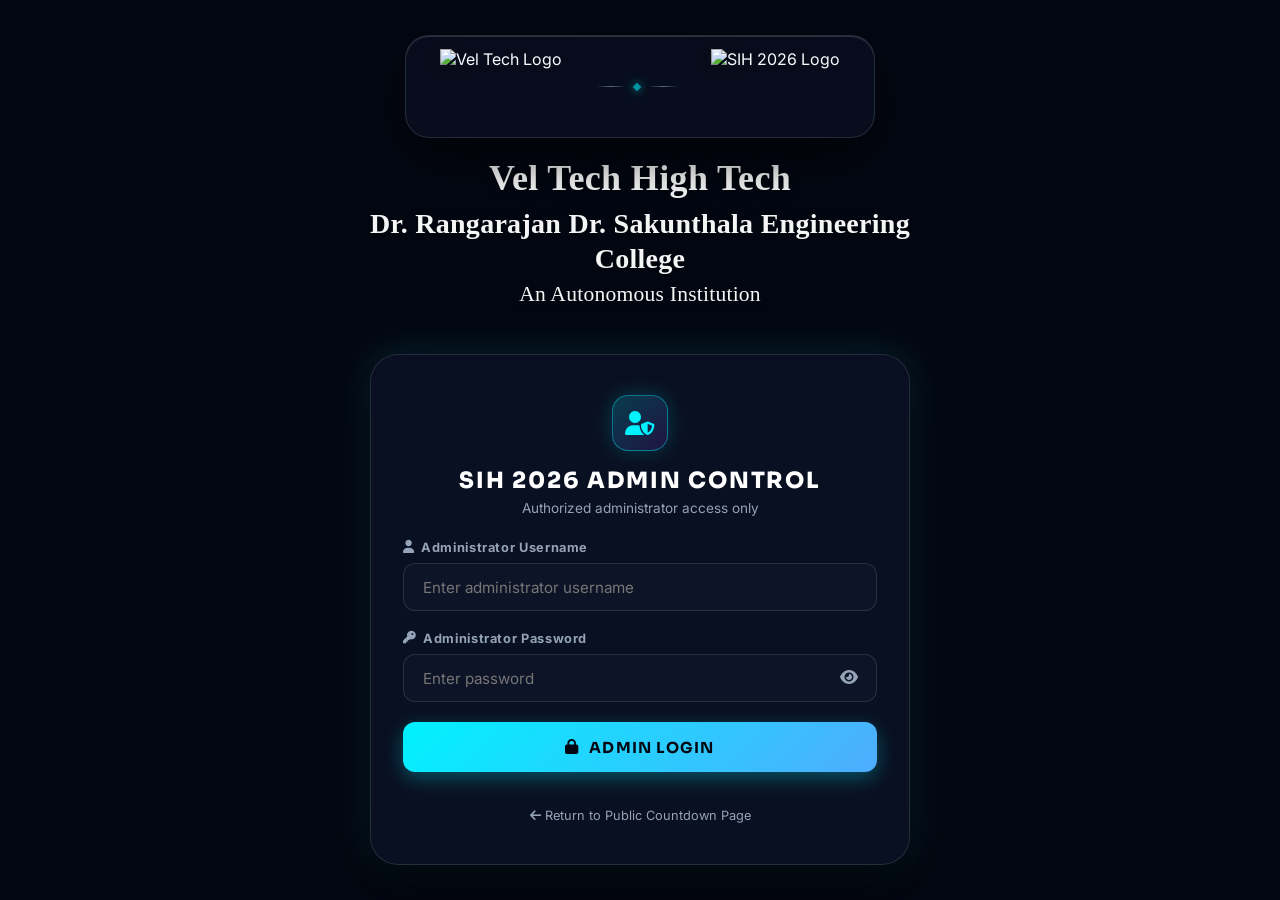
==== admin.html @ 4f53327b "Implement Live Event Announcement + Music Control System and Progress Line Animation" ====
<!DOCTYPE html>
<html lang="en">
<head>
  <meta charset="UTF-8">
  <meta name="viewport" content="width=device-width, initial-scale=1.0">
  <title>SIH 2026 Admin Control Panel | Vel Tech High Tech</title>
  <meta name="robots" content="noindex, nofollow">
  
  <base href="/">
  
  <!-- Premium Fonts from Google Fonts -->
  <link rel="preconnect" href="https://fonts.googleapis.com">
  <link rel="preconnect" href="https://fonts.gstatic.com" crossorigin>
  <link href="https://fonts.googleapis.com/css2?family=Inter:wght@300;400;500;600;700&family=Sora:wght@400;600;700;800&family=Space+Grotesk:wght@500;600;700;800&display=swap" rel="stylesheet">
  
  <!-- Font Awesome Icons -->
  <link rel="stylesheet" href="https://cdnjs.cloudflare.com/ajax/libs/font-awesome/6.5.1/css/all.min.css">

  <!-- Core Stylesheet -->
  <link rel="stylesheet" href="/styles.css">
  <link rel="stylesheet" href="/admin.css">
</head>
<body class="admin-body">

  <!-- Canvas Layers for Dynamic Background -->
  <canvas id="bgCanvas" class="fx-canvas-bg"></canvas>

  <!-- Main Container -->
  <div class="admin-wrapper" id="adminWrapper">

    <!-- 1. UNAUTHENTICATED ADMIN LOGIN VIEW -->
    <div class="admin-login-view" id="adminLoginView">
      
      <!-- Top Branding Container -->
      <div class="admin-branding">
        <div class="branding-bar">
          <div class="logo-box">
            <img src="/Vel_Tech_Logo_Clean.png" alt="Vel Tech Logo" class="brand-logo veltech-img">
          </div>
          <div class="branding-divider">
            <div class="divider-line"></div>
            <div class="divider-gem"></div>
            <div class="divider-line"></div>
          </div>
          <div class="logo-box">
            <img src="/SIH_Logo_Clean.png" alt="SIH 2026 Logo" class="brand-logo sih-img">
          </div>
        </div>

        <div class="college-info-block">
          <h2 class="college-title-main">Vel Tech High Tech</h2>
          <h3 class="college-title-sub">Dr. Rangarajan Dr. Sakunthala Engineering College</h3>
          <h4 class="college-title-tag">An Autonomous Institution</h4>
        </div>
      </div>

      <!-- Glassmorphism Login Card -->
      <div class="admin-login-card">
        <div class="login-card-header">
          <div class="admin-shield-icon">
            <i class="fa-solid fa-user-shield"></i>
          </div>
          <h1 class="login-card-title">SIH 2026 ADMIN CONTROL</h1>
          <p class="login-card-subtitle">Authorized administrator access only</p>
        </div>

        <!-- Alert Error Banner -->
        <div id="loginErrorAlert" class="admin-alert admin-alert-danger hidden">
          <i class="fa-solid fa-circle-exclamation"></i>
          <span id="loginErrorMessage">Invalid administrator username or password.</span>
        </div>

        <!-- Login Form -->
        <form id="adminLoginForm" class="admin-login-form" autocomplete="off">
          <div class="form-group">
            <label for="adminUsername" class="form-label">
              <i class="fa-solid fa-user"></i> Administrator Username
            </label>
            <input 
              type="text" 
              id="adminUsername" 
              class="form-input" 
              placeholder="Enter administrator username" 
              required
            >
          </div>

          <div class="form-group">
            <label for="adminPassword" class="form-label">
              <i class="fa-solid fa-key"></i> Administrator Password
            </label>
            <div class="password-input-wrapper">
              <input 
                type="password" 
                id="adminPassword" 
                class="form-input" 
                placeholder="Enter password" 
                required
              >
              <button type="button" id="togglePasswordBtn" class="password-toggle-btn" title="Toggle password visibility">
                <i class="fa-solid fa-eye" id="passwordEyeIcon"></i>
              </button>
            </div>
          </div>

          <button type="submit" id="loginSubmitBtn" class="admin-btn admin-btn-primary">
            <i class="fa-solid fa-lock"></i>
            <span id="loginBtnText">ADMIN LOGIN</span>
          </button>
        </form>

        <div class="login-card-footer">
          <a href="/" class="back-link"><i class="fa-solid fa-arrow-left"></i> Return to Public Countdown Page</a>
        </div>
      </div>

    </div>


    <!-- 2. AUTHENTICATED ADMIN CONTROL DASHBOARD VIEW -->
    <div class="admin-dashboard-view hidden" id="adminDashboardView">
      
      <!-- Top Control Navigation Bar -->
      <div class="admin-nav-bar">
        <div class="admin-nav-left">
          <span class="status-badge status-badge-authenticated">
            <i class="fa-solid fa-user-check"></i>
            <span>AUTHORIZED: <strong id="adminUsernameDisplay">Vel Tech SIH</strong></span>
          </span>
        </div>
        <div class="admin-nav-right">
          <a href="/" target="_blank" class="control-btn control-btn-subtle" title="View Public Countdown Site">
            <i class="fa-solid fa-arrow-up-right-from-square"></i> Public Page
          </a>
          <button id="adminLogoutBtn" class="control-btn control-btn-danger">
            <i class="fa-solid fa-right-from-bracket"></i> LOG OUT
          </button>
        </div>
      </div>

      <!-- Dashboard Container -->
      <div class="dashboard-container">
        
        <!-- Header Branding Banner -->
        <div class="dashboard-header">
          <h1 class="dashboard-title">
            <span class="title-primary">SMART INDIA HACKATHON 2026</span>
            <span class="title-sub">ADMINISTRATOR CONTROL DASHBOARD</span>
          </h1>
          <p class="dashboard-college">Vel Tech High Tech Dr. Rangarajan Dr. Sakunthala Engineering College</p>
        </div>

        <!-- Master State Grid -->
        <div class="dashboard-grid">
          
          <!-- Live Event Status Card -->
          <div class="admin-card event-status-card">
            <div class="card-header">
              <h2 class="card-title"><i class="fa-solid fa-server"></i> Server Event State</h2>
              <span class="status-indicator-pill" id="dashboardStatusPill">NOT STARTED</span>
            </div>
            
            <div class="card-body">
              <!-- Big Digital Preview -->
              <div class="admin-timer-display">
                <span class="admin-digit" id="adminDigitHours">24</span>
                <span class="admin-colon">:</span>
                <span class="admin-digit" id="adminDigitMinutes">00</span>
                <span class="admin-colon">:</span>
                <span class="admin-digit" id="adminDigitSeconds">00</span>
              </div>

              <div class="admin-progress-container">
                <div class="progress-info">
                  <span>Server Elapsed Progress</span>
                  <span id="adminProgressPercent">0.0%</span>
                </div>
                <div class="progress-track">
                  <div class="progress-fill" id="adminProgressFill" style="width: 0%;"></div>
                </div>
              </div>

              <div class="admin-meta-grid">
                <div class="meta-item">
                  <span class="meta-label">Server Start Timestamp</span>
                  <span class="meta-value" id="metaStartTime">--:--:--</span>
                </div>
                <div class="meta-item">
                  <span class="meta-label">Target Finish Timestamp</span>
                  <span class="meta-value" id="metaTargetTime">--:--:--</span>
                </div>
                <div class="meta-item">
                  <span class="meta-label">Authoritative Server Time</span>
                  <span class="meta-value" id="metaServerTime">--:--:--</span>
                </div>
              </div>
            </div>
          </div>

          <!-- Event Control Actions Panel -->
          <div class="admin-card event-actions-card">
            <div class="card-header">
              <h2 class="card-title"><i class="fa-solid fa-sliders"></i> Master Event Controls</h2>
            </div>
            <div class="card-body">
              <div class="actions-grid">
                <button id="adminStartBtn" class="action-btn action-btn-start">
                  <i class="fa-solid fa-bolt"></i>
                  <div class="btn-text-wrapper">
                    <span class="action-btn-main">START HACKATHON</span>
                    <span class="action-btn-sub">Initiate 24-hour server timer</span>
                  </div>
                </button>

                <button id="adminPauseBtn" class="action-btn action-btn-pause" disabled>
                  <i class="fa-solid fa-pause"></i>
                  <div class="btn-text-wrapper">
                    <span class="action-btn-main">PAUSE COUNTDOWN</span>
                    <span class="action-btn-sub">Freeze timer for all visitors</span>
                  </div>
                </button>

                <button id="adminResumeBtn" class="action-btn action-btn-resume" disabled>
                  <i class="fa-solid fa-play"></i>
                  <div class="btn-text-wrapper">
                    <span class="action-btn-main">RESUME COUNTDOWN</span>
                    <span class="action-btn-sub">Unfreeze paused countdown</span>
                  </div>
                </button>

                <button id="adminResetBtn" class="action-btn action-btn-reset">
                  <i class="fa-solid fa-rotate-left"></i>
                  <div class="btn-text-wrapper">
                    <span class="action-btn-main">RESET COUNTDOWN</span>
                    <span class="action-btn-sub">Reset to Pre-Launch state</span>
                  </div>
                </button>
              </div>
            </div>
          <!-- Edit Remaining Time Card -->
          <div class="admin-card edit-timer-card">
            <div class="card-header">
              <h2 class="card-title"><i class="fa-solid fa-clock-rotate-left"></i> Edit Authoritative Timer</h2>
            </div>
            <div class="card-body">
              <form id="editTimerForm" class="edit-timer-form">
                <div class="timer-inputs-grid">
                  <div class="form-group">
                    <label class="form-label">Hours</label>
                    <input type="number" id="editHours" min="0" max="99" value="24" class="form-input">
                  </div>
                  <div class="form-group">
                    <label class="form-label">Minutes</label>
                    <input type="number" id="editMinutes" min="0" max="59" value="00" class="form-input">
                  </div>
                  <div class="form-group">
                    <label class="form-label">Seconds</label>
                    <input type="number" id="editSeconds" min="0" max="59" value="00" class="form-input">
                  </div>
                </div>
                <div class="timer-preset-btns">
                  <button type="button" class="preset-btn" data-h="24" data-m="0" data-s="0">24:00:00</button>
                  <button type="button" class="preset-btn" data-h="18" data-m="0" data-s="0">18:00:00</button>
                  <button type="button" class="preset-btn" data-h="12" data-m="30" data-s="0">12:30:00</button>
                  <button type="button" class="preset-btn" data-h="6" data-m="0" data-s="0">06:00:00</button>
                </div>
                <button type="submit" class="admin-btn admin-btn-primary w-full">
                  <i class="fa-solid fa-check"></i> UPDATE TIMER FOR ALL DISPLAYS
                </button>
              </form>
            </div>
          </div>

          <!-- Create Event Announcement Card -->
          <div class="admin-card announcement-create-card full-width">
            <div class="card-header">
              <h2 class="card-title"><i class="fa-solid fa-bullhorn"></i> Live Event Announcement Control</h2>
            </div>
            <div class="card-body">
              <!-- Quick Presets -->
              <div class="preset-pills-bar">
                <span class="preset-label">Quick Presets:</span>
                <button type="button" class="ann-preset-btn" data-head="BREAKFAST" data-time="08:00 AM" data-det="Breakfast is now available at the dining hall. Participants may proceed in an orderly manner.">BREAKFAST</button>
                <button type="button" class="ann-preset-btn" data-head="LUNCH" data-time="01:00 PM" data-det="Lunch is now served. Please visit the main dining hall.">LUNCH</button>
                <button type="button" class="ann-preset-btn" data-head="DINNER" data-time="08:00 PM" data-det="Dinner is now served. Please visit the dining hall.">DINNER</button>
                <button type="button" class="ann-preset-btn" data-head="ROUND 2 STARTS" data-time="10:00 AM" data-det="Round 2 evaluation begins now. All teams must report to their assigned stalls.">ROUND START</button>
                <button type="button" class="ann-preset-btn" data-head="ROUND 2 ENDS" data-time="01:00 PM" data-det="Round 2 evaluation is complete. Teams may take a short break.">ROUND END</button>
                <button type="button" class="ann-preset-btn" data-head="SUBMISSION DEADLINE" data-time="04:30 PM" data-det="All teams must complete final project uploads before the deadline.">SUBMISSION DEADLINE</button>
                <button type="button" class="ann-preset-btn" data-head="JUDGING ROUND" data-time="05:00 PM" data-det="Jury members are arriving. Keep project demos and slides ready.">JUDGING</button>
                <button type="button" class="ann-preset-btn" data-head="TEA & SNACKS BREAK" data-time="04:00 PM" data-det="Tea and snacks are being served in the main concourse.">BREAK</button>
                <button type="button" class="ann-preset-btn" data-head="IMPORTANT NOTICE" data-time="LIVE" data-det="Attention all participants: Please check the dashboard for an important update.">IMPORTANT NOTICE</button>
              </div>

              <form id="announcementForm" class="announcement-form">
                <div class="form-row-grid">
                  <div class="form-group">
                    <label class="form-label">MAIN HEADING</label>
                    <input type="text" id="annFormHeading" class="form-input" placeholder="e.g. BREAKFAST" required>
                  </div>
                  <div class="form-group">
                    <label class="form-label">TIME LABEL (OPTIONAL)</label>
                    <input type="text" id="annFormTime" class="form-input" placeholder="e.g. 08:00 AM">
                  </div>
                </div>

                <div class="form-group">
                  <label class="form-label">DETAILS / MESSAGE</label>
                  <textarea id="annFormDetails" class="form-input form-textarea" rows="3" placeholder="Enter full announcement details for participant displays..." required></textarea>
                </div>

                <!-- Music Selection & Audio Preview -->
                <div class="form-row-grid music-row">
                  <div class="form-group music-select-group">
                    <label class="form-label">SELECT NOTIFICATION MUSIC</label>
                    <div class="music-dropdown-wrapper">
                      <select id="annFormMusic" class="form-input">
                        <option value="">None — No Sound</option>
                      </select>
                      <button type="button" id="previewAudioBtn" class="admin-btn admin-btn-subtle preview-audio-btn" title="Preview audio on admin device only">
                        <i class="fa-solid fa-play" id="previewAudioIcon"></i> <span id="previewAudioBtnText">PREVIEW</span>
                      </button>
                    </div>
                  </div>

                  <div class="form-group">
                    <label class="form-label">PRIORITY LEVEL</label>
                    <select id="annFormPriority" class="form-input">
                      <option value="NORMAL" selected>NORMAL (Cyan)</option>
                      <option value="IMPORTANT">IMPORTANT (Gold)</option>
                      <option value="URGENT">URGENT (Red Pulse)</option>
                    </select>
                  </div>
                </div>

                <!-- Duration Control & Loop Toggle -->
                <div class="form-group duration-control-group">
                  <label class="form-label">ANNOUNCEMENT DURATION</label>
                  <div class="duration-segmented-bar" id="durationSegmentedBar">
                    <button type="button" class="duration-pill" data-value="30">30 sec</button>
                    <button type="button" class="duration-pill" data-value="45">45 sec</button>
                    <button type="button" class="duration-pill active" data-value="60">1 min</button>
                    <button type="button" class="duration-pill" data-value="120">2 min</button>
                    <button type="button" class="duration-pill" data-value="180">3 min</button>
                    <button type="button" class="duration-pill" data-value="240">4 min</button>
                    <button type="button" class="duration-pill" data-value="300">5 min</button>
                    <button type="button" class="duration-pill" data-value="until_complete">Until song completes</button>
                    <button type="button" class="duration-pill" data-value="custom">Custom</button>
                  </div>

                  <!-- Custom Duration Input Grid (Visible when Custom is selected) -->
                  <div class="custom-duration-wrapper hidden" id="customDurationWrapper">
                    <div class="custom-duration-grid">
                      <div class="custom-dur-unit">
                        <span class="unit-label">Hours</span>
                        <input type="number" id="customDurHours" min="0" max="23" value="0" class="form-input text-center">
                      </div>
                      <span class="dur-colon">:</span>
                      <div class="custom-dur-unit">
                        <span class="unit-label">Minutes</span>
                        <input type="number" id="customDurMinutes" min="0" max="59" value="1" class="form-input text-center">
                      </div>
                      <span class="dur-colon">:</span>
                      <div class="custom-dur-unit">
                        <span class="unit-label">Seconds</span>
                        <input type="number" id="customDurSeconds" min="0" max="59" value="30" class="form-input text-center">
                      </div>
                    </div>
                  </div>

                  <!-- Options Row (Loop Toggle) -->
                  <div class="ann-options-row">
                    <label class="checkbox-label" title="Repeat audio until announcement duration ends">
                      <input type="checkbox" id="annLoopMusicCheckbox">
                      <span><i class="fa-solid fa-repeat"></i> LOOP MUSIC (Repeat audio until duration ends)</span>
                    </label>
                  </div>
                </div>

                <div class="form-action-bar flex-gap-3">
                  <button type="button" id="previewAnnOverlayBtn" class="admin-btn admin-btn-subtle">
                    <i class="fa-solid fa-eye"></i> PREVIEW ANNOUNCEMENT
                  </button>
                  <button type="button" id="triggerNowBtn" class="admin-btn admin-btn-primary flex-grow">
                    <i class="fa-solid fa-paper-plane"></i> DISPLAY ANNOUNCEMENT NOW
                  </button>
                </div>
              </form>
            </div>
          </div>

          <!-- Announcement History Section -->
          <div class="admin-card announcement-history-card full-width">
            <div class="card-header">
              <h2 class="card-title"><i class="fa-solid fa-clock-rotate-left"></i> Live Announcement History</h2>
            </div>
            <div class="card-body">
              <div class="audit-table-wrapper">
                <table class="audit-table">
                  <thead>
                    <tr>
                      <th>Time</th>
                      <th>Main Heading</th>
                      <th>Notification Music</th>
                      <th>Duration</th>
                      <th>Priority</th>
                      <th>Status</th>
                      <th>Action</th>
                    </tr>
                  </thead>
                  <tbody id="annHistoryTableBody">
                    <tr><td colspan="7" class="text-center">No announcements broadcast yet.</td></tr>
                  </tbody>
                </table>
              </div>
            </div>
          </div>

        <!-- Audit Log History Section -->
        <div class="admin-card audit-log-card">
          <div class="card-header">
            <h2 class="card-title"><i class="fa-solid fa-clipboard-list"></i> Server Security Audit Log</h2>
            <button id="refreshAuditBtn" class="control-btn control-btn-subtle"><i class="fa-solid fa-rotate"></i> Refresh Logs</button>
          </div>
          <div class="card-body">
            <div class="audit-table-wrapper">
              <table class="audit-table">
                <thead>
                  <tr>
                    <th>Timestamp</th>
                    <th>Action</th>
                    <th>Administrator</th>
                    <th>Details</th>
                    <th>IP Address</th>
                  </tr>
                </thead>
                <tbody id="auditLogTableBody">
                  <tr><td colspan="5" class="text-center">Loading audit logs...</td></tr>
                </tbody>
              </table>
            </div>
          </div>
        </div>

      </div>

    </div>

  </div>

  <!-- Protected Confirmation Modal for Reset -->
  <div id="resetConfirmModal" class="admin-modal-overlay hidden">
    <div class="admin-modal-card">
      <div class="modal-header">
        <i class="fa-solid fa-triangle-exclamation modal-icon-warning"></i>
        <h3>Reset 24-Hour Hackathon Countdown?</h3>
      </div>
      <div class="modal-body">
        <p>Are you sure you want to reset the official event state? This action will set the server countdown back to <strong>Pre-Launch</strong> for all connected clients and visitors across all devices.</p>
      </div>
      <div class="modal-footer">
        <button id="cancelResetBtn" class="admin-btn admin-btn-subtle">CANCEL</button>
        <button id="confirmResetBtn" class="admin-btn admin-btn-danger">RESET COUNTDOWN</button>
      </div>
    </div>
  </div>

  <!-- Admin Announcement Preview Modal Overlay -->
  <div id="adminAnnPreviewModal" class="announcement-overlay hidden">
    <div class="announcement-glass-card" id="adminPreviewGlassCard">
      <div class="ann-card-header">
        <span class="ann-badge" id="adminPreviewPriorityBadge">NORMAL</span>
        <span class="preview-mode-tag"><i class="fa-solid fa-eye"></i> LOCAL PREVIEW ONLY</span>
        <div class="ann-time-tag"><i class="fa-solid fa-clock"></i> <span id="adminPreviewTimeLabel">08:00 AM</span></div>
      </div>

      <h2 class="ann-title" id="adminPreviewHeading">BREAKFAST</h2>
      
      <p class="ann-details" id="adminPreviewDetails">
        Breakfast is now available at the dining hall.
      </p>

      <div class="ann-card-footer">
        <div class="ann-progress-bar">
          <div class="ann-progress-fill" id="adminPreviewProgressFill" style="width: 100%;"></div>
        </div>
        <div class="preview-footer-actions">
          <span class="ann-timer-text" id="adminPreviewTimerText"><i class="fa-solid fa-hourglass-half"></i> Previewing (60s)</span>
          <button id="closeAdminPreviewBtn" class="admin-btn admin-btn-danger btn-sm">
            <i class="fa-solid fa-xmark"></i> CLOSE PREVIEW
          </button>
        </div>
      </div>
    </div>
  </div>

  <!-- Modular Scripts -->
  <script src="/audio.js"></script>
  <script src="/background.js"></script>
  <script src="/admin.js"></script>
</body>
</html>
---- styles.css ----
/* ==========================================================================
   SIH 2026 - INTERNAL HACKATHON CINEMATIC COUNTDOWN SYSTEM
   Vel Tech High Tech Dr. Rangarajan Dr. Sakunthala Engineering College
   Design System & Styling Masterclass
   ========================================================================== */

/* 1. DESIGN TOKENS & CSS VARIABLES */
:root {
  /* Color Palette */
  --bg-dark-base: #030712;
  --bg-dark-depth: #070d1f;
  --bg-card: rgba(13, 20, 41, 0.55);
  --bg-card-hover: rgba(20, 31, 61, 0.7);

  /* Accents */
  --accent-cyan: #00f2fe;
  --accent-blue: #4facfe;
  --accent-violet: #7928ca;
  --accent-magenta: #ff0080;
  --accent-gold: #f59e0b;
  --accent-emerald: #10b981;

  /* Text & Surface Colors */
  --text-main: #f8fafc;
  --text-muted: #94a3b8;
  --text-dim: #64748b;
  
  /* Glassmorphism Specs */
  --glass-border: rgba(255, 255, 255, 0.12);
  --glass-border-glow: rgba(0, 242, 254, 0.3);
  --glass-blur: blur(20px);
  --glass-shadow: 0 20px 50px rgba(0, 0, 0, 0.6), inset 0 1px 0 rgba(255, 255, 255, 0.15);

  /* Gradients */
  --gradient-glow: linear-gradient(135deg, var(--accent-cyan), var(--accent-violet), var(--accent-magenta));
  --gradient-text: linear-gradient(135deg, #ffffff 20%, #70e1ff 60%, var(--accent-violet) 100%);
  --gradient-gold: linear-gradient(135deg, #fbbf24, #f59e0b, #d97706);

  /* Fonts */
  --font-heading: 'Sora', 'Space Grotesk', -apple-system, sans-serif;
  --font-digits: 'Space Grotesk', 'Sora', sans-serif;
  --font-body: 'Inter', -apple-system, sans-serif;

  /* Transitions */
  --transition-smooth: all 0.35s cubic-bezier(0.16, 1, 0.3, 1);
  --transition-fast: all 0.2s ease;
}

/* 2. BASE RESET & GLOBAL SETUP */
*, *::before, *::after {
  box-sizing: border-box;
  margin: 0;
  padding: 0;
}

html, body {
  width: 100%;
  height: 100%;
  overflow-x: hidden;
  background-color: var(--bg-dark-base);
  color: var(--text-main);
  font-family: var(--font-body);
  -webkit-font-smoothing: antialiased;
  -moz-osx-font-smoothing: grayscale;
}

/* 3. FULLSCREEN CANVAS LAYERS */
.fx-canvas-bg, .fx-canvas-fg {
  position: fixed;
  top: 0;
  left: 0;
  width: 100vw;
  height: 100vh;
  pointer-events: none;
}

.fx-canvas-bg {
  z-index: 1;
}

.fx-canvas-fg {
  z-index: 100;
}

/* 4. CINEMATIC AMBIENT GLOW OVERLAY FOR TRANSITION (NO WHITE FLASH) */
.flash-overlay {
  position: fixed;
  top: 0;
  left: 0;
  width: 100vw;
  height: 100vh;
  background: radial-gradient(circle at center, rgba(0, 242, 254, 0.25) 0%, rgba(121, 40, 202, 0.15) 50%, rgba(3, 7, 18, 0.85) 100%);
  z-index: 9999;
  opacity: 0;
  pointer-events: none;
  transition: opacity 0.5s cubic-bezier(0.1, 0.9, 0.2, 1);
}

.flash-overlay.active {
  opacity: 0.8;
}

/* 5. TOP CONTROL TOOLBAR */
.control-bar {
  position: fixed;
  top: 1.25rem;
  left: 1.5rem;
  right: 1.5rem;
  z-index: 50;
  display: flex;
  justify-content: space-between;
  align-items: center;
  pointer-events: auto;
  transition: var(--transition-smooth);
}

.control-left, .control-right {
  display: flex;
  align-items: center;
  gap: 0.75rem;
}

/* Status Badge */
.status-badge {
  display: inline-flex;
  align-items: center;
  gap: 0.5rem;
  padding: 0.4rem 0.9rem;
  border-radius: 9999px;
  background: rgba(15, 23, 42, 0.65);
  border: 1px solid var(--glass-border);
  backdrop-filter: var(--glass-blur);
  font-size: 0.75rem;
  font-weight: 600;
  letter-spacing: 0.08em;
  color: var(--text-muted);
}

.status-dot {
  width: 8px;
  height: 8px;
  border-radius: 50%;
  background-color: var(--accent-gold);
  box-shadow: 0 0 10px var(--accent-gold);
  animation: pulseDot 2s infinite ease-in-out;
}

body.state-running .status-dot {
  background-color: var(--accent-emerald);
  box-shadow: 0 0 10px var(--accent-emerald);
}

body.state-completed .status-dot {
  background-color: var(--accent-cyan);
  box-shadow: 0 0 10px var(--accent-cyan);
}

@keyframes pulseDot {
  0%, 100% { opacity: 1; transform: scale(1); }
  50% { opacity: 0.4; transform: scale(0.75); }
}

/* Control Buttons */
.control-btn {
  display: inline-flex;
  align-items: center;
  gap: 0.5rem;
  padding: 0.45rem 1rem;
  border-radius: 9999px;
  background: rgba(15, 23, 42, 0.65);
  border: 1px solid var(--glass-border);
  backdrop-filter: var(--glass-blur);
  color: var(--text-main);
  font-size: 0.75rem;
  font-weight: 600;
  letter-spacing: 0.05em;
  cursor: pointer;
  transition: var(--transition-smooth);
}

.control-btn:hover {
  background: rgba(30, 41, 59, 0.85);
  border-color: rgba(255, 255, 255, 0.25);
  transform: translateY(-2px);
  box-shadow: 0 6px 20px rgba(0, 0, 0, 0.4);
}

.control-btn-primary {
  background: linear-gradient(135deg, rgba(0, 242, 254, 0.15), rgba(121, 40, 202, 0.15));
  border-color: rgba(0, 242, 254, 0.4);
  color: #ffffff;
}

.control-btn-primary:hover {
  background: linear-gradient(135deg, rgba(0, 242, 254, 0.3), rgba(121, 40, 202, 0.3));
  border-color: var(--accent-cyan);
  box-shadow: 0 0 20px rgba(0, 242, 254, 0.3);
}

.control-btn-subtle {
  padding: 0.45rem 0.75rem;
  color: var(--text-muted);
}

.control-btn-subtle:hover {
  color: #ff4d4d;
  border-color: rgba(255, 77, 77, 0.4);
}

/* 6. MAIN CONTENT WRAPPER */
.main-wrapper {
  position: relative;
  z-index: 10;
  min-height: 100vh;
  display: flex;
  flex-direction: column;
  justify-content: space-between;
  padding: 5rem 2rem 2rem 2rem;
  max-width: 1400px;
  margin: 0 auto;
}

/* 7. BRANDING & HEADER */
.header-section {
  display: flex;
  flex-direction: column;
  align-items: center;
  text-align: center;
  gap: 1rem;
  margin-bottom: 2rem;
  transition: var(--transition-smooth);
}

.branding-bar {
  display: flex;
  align-items: center;
  justify-content: center;
  gap: 2rem;
  padding: 0.8rem 2rem;
  border-radius: 24px;
  background: rgba(15, 23, 42, 0.45);
  border: 1px solid var(--glass-border);
  backdrop-filter: var(--glass-blur);
  box-shadow: var(--glass-shadow);
}

.logo-box {
  display: flex;
  align-items: center;
  justify-content: center;
  height: 75px;
  padding: 0.1rem;
}

.brand-logo {
  height: 75px;
  max-height: 75px;
  width: auto;
  object-fit: contain;
  filter: drop-shadow(0 4px 14px rgba(0, 0, 0, 0.5));
  transition: var(--transition-smooth);
}

.veltech-img {
  height: 75px;
}

.sih-img {
  height: 75px;
}

.logo-box:hover .brand-logo {
  transform: scale(1.05);
  filter: drop-shadow(0 0 16px rgba(0, 242, 254, 0.4));
}

.branding-divider {
  display: flex;
  align-items: center;
  gap: 0.5rem;
  opacity: 0.6;
}

.divider-line {
  width: 30px;
  height: 1px;
  background: linear-gradient(90deg, transparent, var(--text-muted), transparent);
}

.divider-gem {
  width: 6px;
  height: 6px;
  transform: rotate(45deg);
  background-color: var(--accent-cyan);
  box-shadow: 0 0 8px var(--accent-cyan);
}

.college-info-block {
  display: flex;
  flex-direction: column;
  align-items: center;
  gap: 0;
  text-align: center;
}

.college-title-main {
  font-family: "Times New Roman", Times, serif;
  font-size: clamp(1.85rem, 3.2vw, 2.25rem);
  font-weight: 700;
  line-height: 1.2;
  letter-spacing: 0.01em;
  color: #F5F5F5;
  text-align: center;
  text-shadow: 0 2px 10px rgba(0, 0, 0, 0.7);
  margin: 0;
}

.college-title-sub {
  font-family: "Times New Roman", Times, serif;
  font-size: clamp(1.48rem, 2.6vw, 1.75rem);
  font-weight: 600;
  line-height: 1.25;
  letter-spacing: 0.01em;
  color: #F5F5F5;
  text-align: center;
  text-shadow: 0 2px 10px rgba(0, 0, 0, 0.7);
  margin-top: 6px;
  margin-bottom: 0;
}

.college-title-tag {
  font-family: "Times New Roman", Times, serif;
  font-size: clamp(1.15rem, 1.9vw, 1.35rem);
  font-weight: 500;
  line-height: 1.25;
  letter-spacing: 0.01em;
  color: #F5F5F5;
  text-align: center;
  text-shadow: 0 2px 8px rgba(0, 0, 0, 0.7);
  margin-top: 5px;
  margin-bottom: 14px;
}

.event-title-badge {
  display: inline-flex;
  align-items: center;
  gap: 0.6rem;
  font-size: 0.75rem;
  font-weight: 700;
  letter-spacing: 0.12em;
}

.badge-accent {
  color: var(--accent-gold);
  background: rgba(245, 158, 11, 0.12);
  padding: 0.15rem 0.6rem;
  border-radius: 4px;
  border: 1px solid rgba(245, 158, 11, 0.3);
}

.badge-text {
  color: var(--accent-cyan);
  letter-spacing: 0.15em;
}

/* 8. HERO & EVENT TITLE SECTION */
.hero-section {
  display: flex;
  flex-direction: column;
  align-items: center;
  justify-content: center;
  flex-grow: 1;
  text-align: center;
  padding: 1rem 0;
  position: relative;
}

.event-main-header {
  margin-bottom: 2rem;
}

.sih-tagline {
  font-size: 0.75rem;
  font-weight: 700;
  letter-spacing: 0.25em;
  color: var(--accent-cyan);
  margin-bottom: 0.5rem;
  text-shadow: 0 0 12px rgba(0, 242, 254, 0.4);
}

.main-event-title {
  font-family: var(--font-heading);
  font-size: clamp(2rem, 5vw, 3.8rem);
  font-weight: 800;
  line-height: 1.1;
  letter-spacing: -0.02em;
  margin-bottom: 0.5rem;
}

.title-primary {
  background: linear-gradient(135deg, #ffffff 0%, #cbd5e1 50%, #94a3b8 100%);
  -webkit-background-clip: text;
  -webkit-text-fill-color: transparent;
  text-shadow: 0 10px 30px rgba(0, 0, 0, 0.8);
}

.title-year {
  display: inline-block;
  margin-left: 0.4rem;
  background: var(--gradient-glow);
  -webkit-background-clip: text;
  -webkit-text-fill-color: transparent;
  filter: drop-shadow(0 0 25px rgba(0, 242, 254, 0.5));
}

.subtitle-bar {
  display: inline-flex;
  align-items: center;
  gap: 0.75rem;
  font-size: 0.85rem;
  font-weight: 700;
  letter-spacing: 0.18em;
  color: var(--text-muted);
}

.sub-pill {
  color: #e2e8f0;
}

.sub-dot {
  color: var(--accent-violet);
}

/* 9. PRE-LAUNCH STATE */
.prelaunch-container {
  display: flex;
  flex-direction: column;
  align-items: center;
  gap: 1.5rem;
  margin-top: 1rem;
  animation: fadeIn 0.8s cubic-bezier(0.16, 1, 0.3, 1);
}

.prelaunch-title {
  font-family: var(--font-heading);
  font-size: clamp(1.8rem, 4vw, 3rem);
  font-weight: 800;
  letter-spacing: 0.04em;
  color: #ffffff;
}

.title-glow {
  background: var(--gradient-glow);
  -webkit-background-clip: text;
  -webkit-text-fill-color: transparent;
  filter: drop-shadow(0 0 20px rgba(0, 242, 254, 0.4));
}

.prelaunch-description {
  font-size: 1.1rem;
  color: var(--text-muted);
  max-width: 600px;
  line-height: 1.6;
}

/* 10. PREMIUM START HACKATHON BUTTON */
.start-button-wrapper {
  display: flex;
  flex-direction: column;
  align-items: center;
  gap: 1rem;
  margin-top: 1.5rem;
}

.start-btn {
  position: relative;
  padding: 1.3rem 3.5rem;
  border-radius: 9999px;
  background: rgba(10, 15, 30, 0.75);
  border: 1px solid rgba(0, 242, 254, 0.4);
  backdrop-filter: blur(25px);
  cursor: pointer;
  outline: none;
  overflow: hidden;
  transition: all 0.4s cubic-bezier(0.175, 0.885, 0.32, 1.275);
  box-shadow: 0 15px 35px rgba(0, 0, 0, 0.7), 0 0 30px rgba(0, 242, 254, 0.2);
}

/* Glowing Rotating Border */
.btn-glow-border {
  position: absolute;
  inset: -2px;
  border-radius: 9999px;
  background: conic-gradient(from 0deg, var(--accent-cyan), var(--accent-violet), var(--accent-magenta), var(--accent-cyan));
  z-index: 1;
  opacity: 0.6;
  animation: rotateGlow 4s linear infinite;
  transition: opacity 0.3s ease;
}

.start-btn:hover .btn-glow-border {
  opacity: 1;
  animation: rotateGlow 2s linear infinite;
}

/* Glass Inner Content Mask */
.start-btn::before {
  content: '';
  position: absolute;
  inset: 2px;
  border-radius: 9999px;
  background: linear-gradient(180deg, rgba(17, 24, 47, 0.95), rgba(7, 11, 25, 0.95));
  z-index: 2;
}

/* Dynamic Light Sweep Shimmer */
.btn-shine {
  position: absolute;
  top: 0;
  left: -100%;
  width: 60%;
  height: 100%;
  background: linear-gradient(90deg, transparent, rgba(255, 255, 255, 0.3), transparent);
  transform: skewX(-20deg);
  z-index: 3;
  transition: left 0.75s ease;
}

.start-btn:hover .btn-shine {
  left: 150%;
}

.btn-content {
  position: relative;
  z-index: 4;
  display: flex;
  align-items: center;
  gap: 1rem;
}

.btn-icon {
  font-size: 1.4rem;
  color: var(--accent-cyan);
  filter: drop-shadow(0 0 10px var(--accent-cyan));
  animation: pulseIcon 1.5s infinite alternate ease-in-out;
}

.btn-main-text {
  font-family: var(--font-heading);
  font-size: 1.3rem;
  font-weight: 800;
  letter-spacing: 0.12em;
  color: #ffffff;
  text-shadow: 0 0 12px rgba(255, 255, 255, 0.5);
}

.btn-arrow {
  font-size: 1.1rem;
  color: var(--accent-cyan);
  transition: transform 0.3s ease;
}

.start-btn:hover {
  transform: scale(1.06) translateY(-4px);
  box-shadow: 0 20px 50px rgba(0, 0, 0, 0.8), 0 0 50px rgba(0, 242, 254, 0.4);
}

.start-btn:hover .btn-arrow {
  transform: translateX(6px);
}

.start-btn:active {
  transform: scale(0.98) translateY(0);
}

.start-subtext {
  font-size: 0.85rem;
  color: var(--text-muted);
  letter-spacing: 0.05em;
  display: flex;
  align-items: center;
  gap: 0.4rem;
}

@keyframes rotateGlow {
  0% { transform: rotate(0deg); }
  100% { transform: rotate(360deg); }
}

@keyframes pulseIcon {
  0% { opacity: 0.7; transform: scale(1); }
  100% { opacity: 1; transform: scale(1.25); }
}

/* 11. COUNTDOWN TIMER SECTION */
.countdown-container {
  display: flex;
  flex-direction: column;
  align-items: center;
  gap: 2.5rem;
  width: 100%;
  max-width: 1100px;
  margin: 0 auto;
  animation: zoomIn 0.8s cubic-bezier(0.16, 1, 0.3, 1);
}

.timer-grid {
  display: flex;
  align-items: center;
  justify-content: center;
  gap: 1.5rem;
  width: 100%;
}

.timer-colon {
  font-family: var(--font-digits);
  font-size: clamp(3rem, 7vw, 6rem);
  font-weight: 800;
  color: var(--accent-cyan);
  opacity: 0.8;
  text-shadow: 0 0 20px var(--accent-cyan);
  animation: colonBlink 1s infinite alternate cubic-bezier(0.4, 0, 0.6, 1);
  margin-top: -1.5rem;
}

@keyframes colonBlink {
  0% { opacity: 0.3; text-shadow: 0 0 5px var(--accent-cyan); }
  100% { opacity: 1; text-shadow: 0 0 25px var(--accent-cyan); }
}

/* 3D Glass Timer Card */
.timer-card {
  position: relative;
  flex: 1;
  max-width: 320px;
  min-width: 200px;
  height: 240px;
  border-radius: 28px;
  perspective: 1000px;
  display: flex;
  align-items: center;
  justify-content: center;
  transition: var(--transition-smooth);
}

.card-glass-bg {
  position: absolute;
  inset: 0;
  border-radius: 28px;
  background: var(--bg-card);
  border: 1px solid var(--glass-border);
  backdrop-filter: var(--glass-blur);
  box-shadow: var(--glass-shadow);
  z-index: 1;
  transition: var(--transition-smooth);
}

.card-glow {
  position: absolute;
  inset: -1px;
  border-radius: 28px;
  background: linear-gradient(135deg, rgba(0, 242, 254, 0.2), rgba(121, 40, 202, 0.2));
  opacity: 0.4;
  z-index: 0;
  filter: blur(15px);
  transition: var(--transition-smooth);
}

.timer-card:hover .card-glass-bg {
  background: var(--bg-card-hover);
  border-color: rgba(0, 242, 254, 0.4);
  transform: translateY(-5px) scale(1.02);
}

.timer-card:hover .card-glow {
  opacity: 0.8;
  filter: blur(20px);
}

.card-body {
  position: relative;
  z-index: 2;
  display: flex;
  flex-direction: column;
  align-items: center;
  justify-content: center;
  gap: 0.5rem;
  width: 100%;
}

.digit-wrapper {
  overflow: hidden;
  height: clamp(4rem, 9vw, 7.5rem);
  display: flex;
  align-items: center;
  justify-content: center;
}

.digit {
  font-family: var(--font-digits);
  font-size: clamp(4rem, 9vw, 7.5rem);
  font-weight: 800;
  line-height: 1;
  color: #ffffff;
  letter-spacing: -0.02em;
  text-shadow: 0 5px 25px rgba(0, 0, 0, 0.8), 0 0 30px rgba(0, 242, 254, 0.3);
  transition: transform 0.2s ease, opacity 0.2s ease;
}

/* Number Change Animation Class */
.digit-tick {
  animation: tickFlip 0.35s cubic-bezier(0.16, 1, 0.3, 1);
}

@keyframes tickFlip {
  0% { transform: translateY(-30%) scale(0.9); opacity: 0.3; }
  50% { transform: translateY(10%) scale(1.05); opacity: 1; }
  100% { transform: translateY(0) scale(1); opacity: 1; }
}

.timer-label {
  font-family: var(--font-heading);
  font-size: 0.85rem;
  font-weight: 700;
  letter-spacing: 0.22em;
  color: var(--text-muted);
}

.timer-card-active .timer-label {
  color: var(--accent-cyan);
  text-shadow: 0 0 10px rgba(0, 242, 254, 0.4);
}

/* 12. PROGRESS BAR */
.progress-bar-wrapper {
  width: 100%;
  max-width: 850px;
  padding: 1.2rem 1.8rem;
  border-radius: 20px;
  background: rgba(15, 23, 42, 0.45);
  border: 1px solid var(--glass-border);
  backdrop-filter: var(--glass-blur);
  display: flex;
  flex-direction: column;
  gap: 0.75rem;
}

.progress-info {
  display: flex;
  justify-content: space-between;
  align-items: center;
  font-size: 0.8rem;
  font-weight: 700;
  letter-spacing: 0.08em;
}

.progress-label {
  color: var(--text-muted);
  display: flex;
  align-items: center;
  gap: 0.5rem;
}

.progress-label i {
  color: var(--accent-cyan);
}

.progress-percentage {
  color: var(--accent-cyan);
  font-family: var(--font-digits);
  font-size: 0.95rem;
}

.progress-track {
  width: 100%;
  height: 10px;
  border-radius: 9999px;
  background: rgba(255, 255, 255, 0.08);
  overflow: hidden;
  position: relative;
}

.progress-fill {
  height: 100%;
  border-radius: 9999px;
  background: linear-gradient(90deg, var(--accent-cyan), var(--accent-violet), var(--accent-magenta));
  position: relative;
  transition: width 0.5s ease-out;
}

.progress-glow {
  position: absolute;
  top: 0;
  right: 0;
  width: 20px;
  height: 100%;
  background: #ffffff;
  box-shadow: 0 0 15px #ffffff, 0 0 30px var(--accent-cyan);
  border-radius: 50%;
}

.progress-timestamps {
  display: flex;
  justify-content: space-between;
  font-size: 0.75rem;
  color: var(--text-dim);
  font-family: var(--font-digits);
}

/* 13. COMPLETION SCREEN OVERLAY */
.completion-container {
  display: flex;
  flex-direction: column;
  align-items: center;
  justify-content: center;
  padding: 3rem 2rem;
  border-radius: 36px;
  background: rgba(10, 15, 30, 0.85);
  border: 2px solid var(--accent-cyan);
  backdrop-filter: blur(30px);
  box-shadow: 0 0 80px rgba(0, 242, 254, 0.4), var(--glass-shadow);
  text-align: center;
  max-width: 800px;
  margin: 0 auto;
  animation: zoomIn 0.8s cubic-bezier(0.16, 1, 0.3, 1);
}

.completion-badge {
  display: inline-flex;
  align-items: center;
  gap: 0.5rem;
  padding: 0.4rem 1.2rem;
  border-radius: 9999px;
  background: rgba(245, 158, 11, 0.2);
  border: 1px solid var(--accent-gold);
  color: var(--accent-gold);
  font-size: 0.85rem;
  font-weight: 700;
  letter-spacing: 0.12em;
  margin-bottom: 1.5rem;
}

.completion-title {
  font-family: var(--font-heading);
  font-size: clamp(3rem, 8vw, 5.5rem);
  font-weight: 800;
  color: #ffffff;
  letter-spacing: 0.02em;
  text-shadow: 0 0 40px rgba(255, 255, 255, 0.8);
  margin-bottom: 0.5rem;
}

.completion-subtitle {
  font-family: var(--font-heading);
  font-size: clamp(1.5rem, 4vw, 2.5rem);
  font-weight: 700;
  background: var(--gradient-glow);
  -webkit-background-clip: text;
  -webkit-text-fill-color: transparent;
  margin-bottom: 1rem;
}

.completion-desc {
  font-size: 1.2rem;
  color: var(--text-muted);
  letter-spacing: 0.08em;
  margin-bottom: 1.5rem;
}

.completion-college {
  font-size: 0.95rem;
  color: var(--accent-cyan);
  margin-bottom: 2rem;
  font-weight: 600;
}

/* 14. EVENT INFORMATION FOOTER */
.event-info-section {
  display: flex;
  flex-direction: column;
  gap: 1rem;
  margin-top: 2rem;
  transition: var(--transition-smooth);
}

.info-grid {
  display: grid;
  grid-template-columns: repeat(auto-fit, minmax(280px, 1fr));
  gap: 1.25rem;
}

.info-card {
  display: flex;
  align-items: center;
  gap: 1rem;
  padding: 1rem 1.4rem;
  border-radius: 18px;
  background: rgba(15, 23, 42, 0.45);
  border: 1px solid var(--glass-border);
  backdrop-filter: var(--glass-blur);
  transition: var(--transition-smooth);
}

.info-card:hover {
  background: rgba(30, 41, 59, 0.65);
  border-color: rgba(0, 242, 254, 0.3);
  transform: translateY(-3px);
}

.info-icon {
  width: 44px;
  height: 44px;
  border-radius: 12px;
  background: linear-gradient(135deg, rgba(0, 242, 254, 0.15), rgba(121, 40, 202, 0.15));
  border: 1px solid rgba(0, 242, 254, 0.3);
  display: flex;
  align-items: center;
  justify-content: center;
  color: var(--accent-cyan);
  font-size: 1.1rem;
  flex-shrink: 0;
}

.info-text {
  display: flex;
  flex-direction: column;
  gap: 0.2rem;
}

.info-title {
  font-size: 0.7rem;
  font-weight: 700;
  letter-spacing: 0.12em;
  color: var(--text-dim);
}

.info-value {
  font-size: 0.85rem;
  font-weight: 600;
  color: var(--text-main);
  line-height: 1.3;
}

.event-footer-note {
  text-align: center;
  font-size: 0.75rem;
  color: var(--text-dim);
  opacity: 0.7;
}

/* 15. AUDITORIUM / LED EVENT MODE STYLING OVERRIDES */
body.event-mode {
  overflow: hidden;
}

body.event-mode .control-bar {
  opacity: 0.2;
  transition: opacity 0.3s ease;
}

body.event-mode .control-bar:hover {
  opacity: 1;
}

body.event-mode .header-section {
  transform: scale(0.9);
  margin-bottom: 0.5rem;
}

body.event-mode .event-info-section {
  opacity: 0.3;
}

body.event-mode .event-info-section:hover {
  opacity: 1;
}

body.event-mode .timer-card {
  height: 320px;
  max-width: 420px;
}

body.event-mode .digit {
  font-size: clamp(6rem, 14vw, 11rem);
}

body.event-mode .digit-wrapper {
  height: clamp(6rem, 14vw, 11rem);
}

/* 16. UTILITY CLASSES & ANIMATIONS */
.hidden {
  display: none !important;
}

@keyframes fadeIn {
  from { opacity: 0; transform: translateY(15px); }
  to { opacity: 1; transform: translateY(0); }
}

@keyframes zoomIn {
  from { opacity: 0; transform: scale(0.92); }
  to { opacity: 1; transform: scale(1); }
}

/* 17. RESPONSIVE DESIGN FOR LAPTOP & MOBILE */
@media (max-width: 900px) {
  .branding-bar {
    gap: 1rem;
    padding: 0.6rem 1.2rem;
  }

  .logo-box {
    height: 48px;
  }

  .timer-grid {
    gap: 0.75rem;
  }

  .timer-card {
    height: 180px;
    min-width: 100px;
  }

  .digit-wrapper {
    height: 4.5rem;
  }

  .digit {
    font-size: 4rem;
  }

  .timer-colon {
    font-size: 3rem;
  }
}

@media (max-width: 600px) {
  .main-wrapper {
    padding: 4.5rem 1rem 1.5rem 1.5rem;
  }

  .branding-bar {
    flex-direction: column;
    gap: 0.75rem;
  }

  .branding-divider {
    display: none;
  }

  .college-title-main {
    font-size: 1.1rem;
  }

  .college-title-sub {
    font-size: 0.95rem;
  }

  .college-title-tag {
    font-size: 0.85rem;
  }

  .main-event-title {
    font-size: 2rem;
  }

  .timer-grid {
    flex-direction: column;
    gap: 1rem;
  }

  .timer-colon {
    display: none;
  }

  .timer-card {
    width: 100%;
    max-width: 100%;
    height: 130px;
  }

  .digit-wrapper {
    height: 3.5rem;
  }

  .digit {
    font-size: 3.5rem;
  }

  .start-btn {
    padding: 1.1rem 2.2rem;
  }

  .btn-main-text {
    font-size: 1.05rem;
  }
}

/* ==========================================================================
   18. LIVE ANNOUNCEMENT OVERLAY & GLASS CARD (EVENT COMMAND CENTER)
   ========================================================================== */
.announcement-overlay {
  position: fixed;
  inset: 0;
  z-index: 998;
  background: rgba(3, 7, 18, 0.75);
  backdrop-filter: blur(12px);
  display: flex;
  align-items: center;
  justify-content: center;
  padding: 1.5rem;
  animation: fadeIn 0.4s ease-out;
}

.announcement-glass-card {
  position: relative;
  width: 100%;
  max-width: 780px;
  border-radius: 32px;
  background: rgba(13, 20, 41, 0.85);
  border: 2px solid var(--accent-cyan);
  backdrop-filter: blur(25px);
  box-shadow: 0 30px 80px rgba(0, 0, 0, 0.8), 0 0 50px rgba(0, 242, 254, 0.3);
  padding: 2.5rem 3rem;
  display: flex;
  flex-direction: column;
  align-items: center;
  text-align: center;
  gap: 1.25rem;
  animation: announcementPop 0.5s cubic-bezier(0.175, 0.885, 0.32, 1.275);
}

@keyframes announcementPop {
  0% { opacity: 0; transform: scale(0.85) translateY(20px); }
  100% { opacity: 1; transform: scale(1) translateY(0); }
}

.ann-card-header {
  display: flex;
  align-items: center;
  gap: 1rem;
}

.ann-badge {
  padding: 0.35rem 1rem;
  border-radius: 9999px;
  font-size: 0.8rem;
  font-weight: 800;
  letter-spacing: 0.12em;
  background: rgba(0, 242, 254, 0.15);
  border: 1px solid var(--accent-cyan);
  color: var(--accent-cyan);
}

.ann-badge.IMPORTANT {
  background: rgba(245, 158, 11, 0.2);
  border-color: var(--accent-gold);
  color: var(--accent-gold);
}

.ann-badge.URGENT {
  background: rgba(239, 68, 68, 0.25);
  border-color: #ef4444;
  color: #ff4d4d;
  box-shadow: 0 0 15px rgba(239, 68, 68, 0.4);
  animation: pulseDot 1.5s infinite ease-in-out;
}

.ann-time-tag {
  display: inline-flex;
  align-items: center;
  gap: 0.4rem;
  font-size: 0.85rem;
  font-weight: 700;
  color: var(--text-muted);
}

.ann-title {
  font-family: var(--font-heading);
  font-size: clamp(2rem, 5vw, 3.2rem);
  font-weight: 800;
  color: #ffffff;
  letter-spacing: 0.02em;
  line-height: 1.15;
  text-shadow: 0 0 30px rgba(255, 255, 255, 0.5);
}

.ann-details {
  font-size: clamp(1.05rem, 2vw, 1.3rem);
  color: #cbd5e1;
  line-height: 1.6;
  max-width: 650px;
}

.ann-card-footer {
  width: 100%;
  display: flex;
  flex-direction: column;
  align-items: center;
  gap: 0.6rem;
  margin-top: 0.5rem;
}

.ann-progress-bar {
  width: 100%;
  height: 6px;
  border-radius: 9999px;
  background: rgba(255, 255, 255, 0.1);
  overflow: hidden;
}

.ann-progress-fill {
  height: 100%;
  border-radius: 9999px;
  background: linear-gradient(90deg, var(--accent-cyan), var(--accent-violet));
  transition: width 1s linear;
}

.ann-timer-text {
  font-size: 0.8rem;
  color: var(--text-dim);
  display: flex;
  align-items: center;
  gap: 0.4rem;
}

/* 22. LIVE CURRENT DATE & TIME INDICATOR (BOTTOM-RIGHT) */
.live-clock-widget {
  position: fixed;
  bottom: 1.25rem;
  right: 1.5rem;
  z-index: 60;
  display: flex;
  align-items: center;
  gap: 0.4rem;
  font-family: var(--font-body);
  font-size: 0.75rem; /* 12px */
  font-weight: 500;
  letter-spacing: 0.04em;
  color: rgba(255, 255, 255, 0.65);
  background: rgba(15, 23, 42, 0.55);
  border: 1px solid rgba(255, 255, 255, 0.1);
  padding: 0.35rem 0.8rem;
  border-radius: 9999px;
  backdrop-filter: var(--glass-blur);
  pointer-events: none;
  box-shadow: 0 4px 14px rgba(0, 0, 0, 0.35);
  transition: opacity 0.3s ease;
}

.live-clock-widget .clock-icon {
  font-size: 0.7rem;
  color: var(--accent-cyan);
  opacity: 0.85;
}

/* ==========================================================================
   23. PREMIUM GLASSMORPHISM RESET MODAL
   ========================================================================== */
.admin-modal-overlay {
  position: fixed;
  inset: 0;
  z-index: 9999;
  background: rgba(3, 7, 18, 0.85);
  backdrop-filter: blur(20px);
  -webkit-backdrop-filter: blur(20px);
  display: flex;
  align-items: center;
  justify-content: center;
  padding: 1.5rem;
  opacity: 1;
  visibility: visible;
  transition: opacity 0.3s cubic-bezier(0.16, 1, 0.3, 1), visibility 0.3s cubic-bezier(0.16, 1, 0.3, 1);
}

.admin-modal-overlay.hidden {
  opacity: 0 !important;
  visibility: hidden !important;
  pointer-events: none !important;
}

.admin-modal-card {
  width: 100%;
  max-width: 480px;
  border-radius: 24px;
  background: rgba(13, 20, 41, 0.92);
  border: 1px solid rgba(0, 242, 254, 0.25);
  box-shadow: 0 25px 60px rgba(0, 0, 0, 0.85), 0 0 35px rgba(0, 242, 254, 0.2), inset 0 1px 0 rgba(255, 255, 255, 0.15);
  padding: 2.25rem 2rem;
  display: flex;
  flex-direction: column;
  align-items: center;
  text-align: center;
  gap: 1.25rem;
  animation: modalZoomIn 0.35s cubic-bezier(0.16, 1, 0.3, 1);
}

@keyframes modalZoomIn {
  from {
    opacity: 0;
    transform: scale(0.9) translateY(10px);
  }
  to {
    opacity: 1;
    transform: scale(1) translateY(0);
  }
}

.modal-header {
  display: flex;
  flex-direction: column;
  align-items: center;
  gap: 0.75rem;
  text-align: center;
}

.modal-icon-warning {
  font-size: 2.5rem;
  color: #00f2fe;
  filter: drop-shadow(0 0 16px rgba(0, 242, 254, 0.6));
}

.modal-header h3 {
  font-family: var(--font-heading);
  font-size: 1.45rem;
  font-weight: 700;
  color: #ffffff;
  letter-spacing: -0.01em;
  margin: 0;
}

.modal-body {
  text-align: center;
}

.modal-body p {
  color: var(--text-muted);
  font-family: var(--font-body);
  font-size: 0.95rem;
  line-height: 1.6;
  margin: 0;
}

.modal-footer {
  display: flex;
  align-items: center;
  justify-content: center;
  gap: 1rem;
  width: 100%;
  margin-top: 0.5rem;
}

.admin-btn {
  display: inline-flex;
  align-items: center;
  justify-content: center;
  gap: 0.5rem;
  padding: 0.85rem 1.6rem;
  border-radius: 12px;
  font-family: var(--font-heading);
  font-size: 0.88rem;
  font-weight: 700;
  letter-spacing: 0.08em;
  text-decoration: none;
  cursor: pointer;
  border: none;
  transition: var(--transition-smooth);
}

.admin-btn-subtle {
  background: rgba(30, 41, 59, 0.7);
  border: 1px solid rgba(255, 255, 255, 0.15);
  color: var(--text-muted);
}

.admin-btn-subtle:hover {
  background: rgba(51, 65, 85, 0.9);
  color: #ffffff;
  border-color: rgba(255, 255, 255, 0.3);
}

.admin-btn-primary {
  background: linear-gradient(135deg, var(--accent-cyan), var(--accent-blue));
  color: #030712;
  box-shadow: 0 6px 20px rgba(0, 242, 254, 0.35);
}

.admin-btn-primary:hover {
  transform: translateY(-2px);
  box-shadow: 0 10px 30px rgba(0, 242, 254, 0.55);
}

/* ==========================================================================
   LIVE ANNOUNCEMENT OVERLAY STYLES
   ========================================================================== */
.announcement-overlay {
  position: fixed;
  inset: 0;
  z-index: 9999;
  background: rgba(3, 7, 18, 0.75);
  backdrop-filter: blur(12px);
  display: flex;
  align-items: center;
  justify-content: center;
  padding: 1.5rem;
  animation: fadeIn 0.5s cubic-bezier(0.16, 1, 0.3, 1);
}

.announcement-glass-card {
  width: 100%;
  max-width: 850px;
  padding: 3rem 2.5rem;
  border-radius: 32px;
  background: rgba(13, 20, 41, 0.85);
  border: 1px solid rgba(0, 242, 254, 0.4);
  box-shadow: 0 30px 80px rgba(0, 0, 0, 0.8), 0 0 60px rgba(0, 242, 254, 0.25);
  backdrop-filter: var(--glass-blur);
  display: flex;
  flex-direction: column;
  align-items: center;
  text-align: center;
  gap: 1.5rem;
  animation: scaleUp 0.5s cubic-bezier(0.16, 1, 0.3, 1);
}

.ann-card-header {
  display: flex;
  align-items: center;
  justify-content: space-between;
  width: 100%;
  gap: 1rem;
}

.ann-badge {
  font-family: var(--font-heading);
  font-size: 0.8rem;
  font-weight: 800;
  letter-spacing: 0.12em;
  padding: 0.35rem 0.9rem;
  border-radius: 9999px;
  text-transform: uppercase;
}

.ann-badge.NORMAL {
  background: rgba(0, 242, 254, 0.15);
  border: 1px solid rgba(0, 242, 254, 0.4);
  color: var(--accent-cyan);
}

.ann-badge.IMPORTANT {
  background: rgba(234, 179, 8, 0.15);
  border: 1px solid rgba(234, 179, 8, 0.5);
  color: #fde047;
}

.ann-badge.URGENT {
  background: rgba(239, 68, 68, 0.2);
  border: 1px solid rgba(239, 68, 68, 0.6);
  color: #fca5a5;
  animation: urgentPulse 1.2s infinite alternate;
}

@keyframes urgentPulse {
  0% { box-shadow: 0 0 10px rgba(239, 68, 68, 0.3); }
  100% { box-shadow: 0 0 25px rgba(239, 68, 68, 0.8); }
}

.ann-time-tag {
  font-size: 0.85rem;
  font-weight: 600;
  color: var(--text-muted);
  display: flex;
  align-items: center;
  gap: 0.4rem;
}

.ann-title {
  font-family: var(--font-heading);
  font-size: clamp(2.2rem, 5vw, 3.8rem);
  font-weight: 800;
  letter-spacing: 0.04em;
  line-height: 1.15;
  color: #ffffff;
  text-shadow: 0 0 30px rgba(0, 242, 254, 0.4);
  margin: 0.5rem 0;
}

.ann-details {
  font-family: var(--font-body);
  font-size: clamp(1.1rem, 2.2vw, 1.45rem);
  line-height: 1.6;
  color: rgba(255, 255, 255, 0.9);
  max-width: 720px;
  margin: 0;
}

.ann-card-footer {
  width: 100%;
  display: flex;
  flex-direction: column;
  align-items: center;
  gap: 0.8rem;
  margin-top: 1rem;
}

.ann-progress-bar {
  width: 100%;
  height: 6px;
  border-radius: 9999px;
  background: rgba(255, 255, 255, 0.1);
  overflow: hidden;
}

.ann-progress-fill {
  width: 100%;
  height: 100%;
  border-radius: 9999px;
  background: linear-gradient(90deg, var(--accent-cyan), var(--accent-purple));
  box-shadow: 0 0 12px var(--accent-cyan);
  transform-origin: left center;
  transition: none;
}

.ann-timer-text {
  font-family: var(--font-heading);
  font-size: 0.85rem;
  font-weight: 700;
  letter-spacing: 0.06em;
  color: var(--accent-cyan);
  display: flex;
  align-items: center;
  gap: 0.4rem;
}

@keyframes scaleUp {
  0% { opacity: 0; transform: scale(0.92); }
  100% { opacity: 1; transform: scale(1); }
}
---- admin.css ----
/* ==========================================================================
   SIH 2026 - ADMIN LOGIN & CONTROL PANEL STYLESHEET
   Vel Tech High Tech Dr. Rangarajan Dr. Sakunthala Engineering College
   ========================================================================== */

/* Base Container Override */
.admin-body {
  background-color: var(--bg-dark-base);
  color: var(--text-main);
  min-height: 100vh;
}

.admin-wrapper {
  position: relative;
  z-index: 10;
  min-height: 100vh;
  display: flex;
  flex-direction: column;
  align-items: center;
  justify-content: center;
  padding: 2rem 1rem;
}

/* ==========================================================================
   1. ADMIN LOGIN VIEW & BRANDING
   ========================================================================== */

.admin-login-view {
  display: flex;
  flex-direction: column;
  align-items: center;
  gap: 2rem;
  width: 100%;
  max-width: 540px;
  margin: 0 auto;
  animation: fadeIn 0.8s cubic-bezier(0.16, 1, 0.3, 1);
}

.admin-branding {
  display: flex;
  flex-direction: column;
  align-items: center;
  text-align: center;
  gap: 1.2rem;
}

.admin-login-card {
  width: 100%;
  padding: 2.5rem 2rem;
  border-radius: 28px;
  background: rgba(13, 20, 41, 0.7);
  border: 1px solid var(--glass-border);
  backdrop-filter: var(--glass-blur);
  box-shadow: 0 25px 60px rgba(0, 0, 0, 0.7), 0 0 40px rgba(0, 242, 254, 0.15);
  display: flex;
  flex-direction: column;
  gap: 1.5rem;
}

.login-card-header {
  display: flex;
  flex-direction: column;
  align-items: center;
  text-align: center;
  gap: 0.4rem;
}

.admin-shield-icon {
  width: 56px;
  height: 56px;
  border-radius: 16px;
  background: linear-gradient(135deg, rgba(0, 242, 254, 0.2), rgba(121, 40, 202, 0.2));
  border: 1px solid rgba(0, 242, 254, 0.4);
  display: flex;
  align-items: center;
  justify-content: center;
  color: var(--accent-cyan);
  font-size: 1.5rem;
  margin-bottom: 0.5rem;
  box-shadow: 0 0 20px rgba(0, 242, 254, 0.2);
}

.login-card-title {
  font-family: var(--font-heading);
  font-size: 1.4rem;
  font-weight: 800;
  letter-spacing: 0.08em;
  color: #ffffff;
}

.login-card-subtitle {
  font-size: 0.85rem;
  color: var(--text-muted);
}

/* Alert Error Banner */
.admin-alert {
  padding: 0.8rem 1.2rem;
  border-radius: 12px;
  font-size: 0.85rem;
  font-weight: 600;
  display: flex;
  align-items: center;
  gap: 0.6rem;
}

.admin-alert-danger {
  background: rgba(239, 68, 68, 0.15);
  border: 1px solid rgba(239, 68, 68, 0.4);
  color: #fca5a5;
}

/* Form Styles */
.admin-login-form {
  display: flex;
  flex-direction: column;
  gap: 1.25rem;
}

.form-group {
  display: flex;
  flex-direction: column;
  gap: 0.5rem;
}

.form-label {
  font-size: 0.8rem;
  font-weight: 700;
  letter-spacing: 0.05em;
  color: var(--text-muted);
  display: flex;
  align-items: center;
  gap: 0.4rem;
}

.form-input {
  width: 100%;
  padding: 0.85rem 1.2rem;
  border-radius: 12px;
  background: rgba(15, 23, 42, 0.8);
  border: 1px solid var(--glass-border);
  color: #ffffff;
  font-family: var(--font-body);
  font-size: 0.95rem;
  outline: none;
  transition: var(--transition-fast);
}

.form-input:focus {
  border-color: var(--accent-cyan);
  box-shadow: 0 0 15px rgba(0, 242, 254, 0.25);
  background: rgba(15, 23, 42, 0.95);
}

.password-input-wrapper {
  position: relative;
  display: flex;
  align-items: center;
}

.password-toggle-btn {
  position: absolute;
  right: 1rem;
  background: none;
  border: none;
  color: var(--text-muted);
  font-size: 1rem;
  cursor: pointer;
  padding: 0.2rem;
  transition: color 0.2s ease;
}

.password-toggle-btn:hover {
  color: var(--accent-cyan);
}

.admin-btn {
  display: inline-flex;
  align-items: center;
  justify-content: center;
  gap: 0.6rem;
  padding: 0.95rem 1.5rem;
  border-radius: 12px;
  font-family: var(--font-heading);
  font-size: 0.95rem;
  font-weight: 700;
  letter-spacing: 0.08em;
  cursor: pointer;
  border: none;
  transition: var(--transition-smooth);
}

.admin-btn-primary {
  background: linear-gradient(135deg, var(--accent-cyan), var(--accent-blue));
  color: #030712;
  box-shadow: 0 6px 20px rgba(0, 242, 254, 0.3);
}

.admin-btn-primary:hover {
  transform: translateY(-2px);
  box-shadow: 0 10px 30px rgba(0, 242, 254, 0.5);
}

.admin-btn-danger {
  background: linear-gradient(135deg, #ef4444, #dc2626);
  color: #ffffff;
}

.admin-btn-subtle {
  background: rgba(30, 41, 59, 0.7);
  border: 1px solid var(--glass-border);
  color: var(--text-muted);
}

.login-card-footer {
  text-align: center;
  margin-top: 0.5rem;
}

.back-link {
  color: var(--text-muted);
  font-size: 0.8rem;
  text-decoration: none;
  transition: color 0.2s ease;
}

.back-link:hover {
  color: var(--accent-cyan);
}


/* ==========================================================================
   2. AUTHENTICATED DASHBOARD VIEW
   ========================================================================== */

.admin-dashboard-view {
  width: 100%;
  max-width: 1300px;
  margin: 0 auto;
  display: flex;
  flex-direction: column;
  gap: 2rem;
  animation: fadeIn 0.8s cubic-bezier(0.16, 1, 0.3, 1);
}

.admin-nav-bar {
  display: flex;
  justify-content: space-between;
  align-items: center;
  width: 100%;
}

.status-badge-authenticated {
  background: rgba(16, 185, 129, 0.15);
  border-color: rgba(16, 185, 129, 0.4);
  color: var(--accent-emerald);
}

.control-btn-danger {
  background: rgba(239, 68, 68, 0.15);
  border-color: rgba(239, 68, 68, 0.4);
  color: #fca5a5;
}

.control-btn-danger:hover {
  background: rgba(239, 68, 68, 0.3);
  border-color: #ef4444;
}

.dashboard-header {
  text-align: center;
  margin-bottom: 1rem;
}

.dashboard-title {
  display: flex;
  flex-direction: column;
  align-items: center;
  gap: 0.3rem;
}

.title-sub {
  font-size: 1rem;
  color: var(--accent-cyan);
  letter-spacing: 0.15em;
  font-weight: 700;
}

.dashboard-college {
  font-size: 0.9rem;
  color: var(--text-muted);
  margin-top: 0.4rem;
}

.dashboard-grid {
  display: grid;
  grid-template-columns: repeat(auto-fit, minmax(360px, 1fr));
  gap: 1.5rem;
}

.admin-card {
  border-radius: 24px;
  background: rgba(13, 20, 41, 0.6);
  border: 1px solid var(--glass-border);
  backdrop-filter: var(--glass-blur);
  padding: 1.8rem;
  display: flex;
  flex-direction: column;
  gap: 1.5rem;
  box-shadow: var(--glass-shadow);
}

.card-header {
  display: flex;
  justify-content: space-between;
  align-items: center;
  border-bottom: 1px solid rgba(255, 255, 255, 0.08);
  padding-bottom: 1rem;
}

.card-title {
  font-size: 1.1rem;
  font-weight: 700;
  color: #ffffff;
  display: flex;
  align-items: center;
  gap: 0.6rem;
}

.status-indicator-pill {
  padding: 0.3rem 0.8rem;
  border-radius: 9999px;
  font-size: 0.75rem;
  font-weight: 700;
  letter-spacing: 0.08em;
  background: rgba(245, 158, 11, 0.2);
  border: 1px solid var(--accent-gold);
  color: var(--accent-gold);
}

.status-indicator-pill.running {
  background: rgba(16, 185, 129, 0.2);
  border-color: var(--accent-emerald);
  color: var(--accent-emerald);
}

.status-indicator-pill.paused {
  background: rgba(239, 68, 68, 0.2);
  border-color: #ef4444;
  color: #fca5a5;
}

/* Master Digital Preview */
.admin-timer-display {
  font-family: var(--font-digits);
  font-size: clamp(2.5rem, 5vw, 4rem);
  font-weight: 800;
  color: #ffffff;
  text-align: center;
  letter-spacing: -0.02em;
  text-shadow: 0 0 20px rgba(0, 242, 254, 0.3);
  margin: 0.5rem 0;
}

.admin-colon {
  color: var(--accent-cyan);
}

.admin-progress-container {
  display: flex;
  flex-direction: column;
  gap: 0.4rem;
  font-size: 0.8rem;
  color: var(--text-muted);
}

.admin-meta-grid {
  display: grid;
  grid-template-columns: repeat(auto-fit, minmax(140px, 1fr));
  gap: 0.75rem;
  background: rgba(15, 23, 42, 0.4);
  padding: 1rem;
  border-radius: 14px;
}

.meta-item {
  display: flex;
  flex-direction: column;
  gap: 0.2rem;
}

.meta-label {
  font-size: 0.7rem;
  color: var(--text-dim);
}

.meta-value {
  font-size: 0.85rem;
  font-weight: 600;
  color: var(--accent-cyan);
}

/* Actions Grid */
.actions-grid {
  display: flex;
  flex-direction: column;
  gap: 1rem;
}

.action-btn {
  display: flex;
  align-items: center;
  gap: 1rem;
  padding: 1.1rem 1.4rem;
  border-radius: 16px;
  border: 1px solid var(--glass-border);
  background: rgba(15, 23, 42, 0.6);
  color: #ffffff;
  cursor: pointer;
  text-align: left;
  transition: var(--transition-smooth);
}

.action-btn:disabled {
  opacity: 0.4;
  cursor: not-allowed;
  transform: none !important;
}

.action-btn i {
  font-size: 1.5rem;
  width: 32px;
  text-align: center;
}

.btn-text-wrapper {
  display: flex;
  flex-direction: column;
}

.action-btn-main {
  font-family: var(--font-heading);
  font-weight: 700;
  font-size: 1rem;
}

.action-btn-sub {
  font-size: 0.75rem;
  color: var(--text-muted);
}

.action-btn-start {
  background: linear-gradient(135deg, rgba(0, 242, 254, 0.2), rgba(79, 70, 229, 0.2));
  border-color: rgba(0, 242, 254, 0.4);
}

.action-btn-start:hover:not(:disabled) {
  background: linear-gradient(135deg, rgba(0, 242, 254, 0.4), rgba(79, 70, 229, 0.4));
  box-shadow: 0 0 25px rgba(0, 242, 254, 0.3);
  transform: translateY(-2px);
}

.action-btn-pause {
  background: linear-gradient(135deg, rgba(245, 158, 11, 0.2), rgba(217, 119, 6, 0.2));
  border-color: rgba(245, 158, 11, 0.4);
}

.action-btn-pause:hover:not(:disabled) {
  background: linear-gradient(135deg, rgba(245, 158, 11, 0.4), rgba(217, 119, 6, 0.4));
  box-shadow: 0 0 25px rgba(245, 158, 11, 0.3);
  transform: translateY(-2px);
}

.action-btn-resume {
  background: linear-gradient(135deg, rgba(16, 185, 129, 0.2), rgba(5, 150, 105, 0.2));
  border-color: rgba(16, 185, 129, 0.4);
}

.action-btn-resume:hover:not(:disabled) {
  background: linear-gradient(135deg, rgba(16, 185, 129, 0.4), rgba(5, 150, 105, 0.4));
  box-shadow: 0 0 25px rgba(16, 185, 129, 0.3);
  transform: translateY(-2px);
}

.action-btn-reset {
  background: linear-gradient(135deg, rgba(239, 68, 68, 0.2), rgba(185, 28, 28, 0.2));
  border-color: rgba(239, 68, 68, 0.4);
}

.action-btn-reset:hover:not(:disabled) {
  background: linear-gradient(135deg, rgba(239, 68, 68, 0.4), rgba(185, 28, 28, 0.4));
  box-shadow: 0 0 25px rgba(239, 68, 68, 0.3);
  transform: translateY(-2px);
}

/* Audit Log Table */
.audit-table-wrapper {
  overflow-x: auto;
}

.audit-table {
  width: 100%;
  border-collapse: collapse;
  font-size: 0.85rem;
  text-align: left;
}

.audit-table th {
  padding: 0.75rem 1rem;
  color: var(--text-dim);
  font-weight: 700;
  border-bottom: 1px solid var(--glass-border);
}

.audit-table td {
  padding: 0.75rem 1rem;
  border-bottom: 1px solid rgba(255, 255, 255, 0.05);
  color: var(--text-muted);
}

.audit-table tr:hover td {
  background: rgba(255, 255, 255, 0.02);
  color: #ffffff;
}

/* Modal Styling */
.admin-modal-overlay {
  position: fixed;
  inset: 0;
  z-index: 999;
  background: rgba(3, 7, 18, 0.85);
  backdrop-filter: blur(15px);
  display: flex;
  align-items: center;
  justify-content: center;
  padding: 1.5rem;
}

.admin-modal-card {
  width: 100%;
  max-width: 480px;
  border-radius: 24px;
  background: rgba(15, 23, 42, 0.95);
  border: 1px solid var(--glass-border);
  box-shadow: var(--glass-shadow);
  padding: 2rem;
  display: flex;
  flex-direction: column;
  gap: 1.25rem;
  animation: zoomIn 0.3s ease-out;
}

.modal-header {
  display: flex;
  align-items: center;
  gap: 1rem;
}

.modal-icon-warning {
  font-size: 1.8rem;
  color: #ef4444;
}

.modal-footer {
  display: flex;
  justify-content: flex-end;
  gap: 0.75rem;
  margin-top: 0.5rem;
}

/* Edit Timer & Announcement Controls Styling */
.full-width {
  grid-column: 1 / -1;
}

.w-full {
  width: 100%;
}

.timer-inputs-grid {
  display: grid;
  grid-template-columns: repeat(3, 1fr);
  gap: 1rem;
}

.timer-preset-btns {
  display: flex;
  gap: 0.5rem;
  flex-wrap: wrap;
  margin: 1rem 0;
}

.preset-btn {
  padding: 0.35rem 0.8rem;
  border-radius: 8px;
  background: rgba(30, 41, 59, 0.7);
  border: 1px solid var(--glass-border);
  color: var(--text-muted);
  font-family: var(--font-digits);
  font-size: 0.8rem;
  cursor: pointer;
  transition: all 0.2s ease;
}

.preset-btn:hover {
  background: rgba(0, 242, 254, 0.15);
  border-color: var(--accent-cyan);
  color: var(--accent-cyan);
}

.preset-pills-bar {
  display: flex;
  align-items: center;
  gap: 0.5rem;
  flex-wrap: wrap;
  padding: 0.8rem 1rem;
  border-radius: 12px;
  background: rgba(15, 23, 42, 0.5);
  border: 1px solid rgba(255, 255, 255, 0.05);
  margin-bottom: 1.25rem;
}

.preset-label {
  font-size: 0.75rem;
  font-weight: 700;
  color: var(--text-dim);
}

.ann-preset-btn {
  padding: 0.3rem 0.7rem;
  border-radius: 9999px;
  background: rgba(0, 242, 254, 0.1);
  border: 1px solid rgba(0, 242, 254, 0.3);
  color: var(--accent-cyan);
  font-size: 0.75rem;
  font-weight: 700;
  cursor: pointer;
  transition: all 0.2s ease;
}

.ann-preset-btn:hover {
  background: rgba(0, 242, 254, 0.25);
  transform: translateY(-1px);
}

.form-row-grid {
  display: grid;
  grid-template-columns: repeat(auto-fit, minmax(220px, 1fr));
  gap: 1rem;
}

.form-textarea {
  resize: vertical;
}

.form-action-bar {
  display: flex;
  justify-content: flex-end;
  margin-top: 1rem;
}

.flex-gap-3 {
  gap: 0.75rem;
}

.flex-grow {
  flex: 1;
}

/* Music Selection & Preview Row */
.music-row {
  margin-top: 0.5rem;
}

.music-select-group {
  flex: 2;
}

.music-dropdown-wrapper {
  display: flex;
  gap: 0.5rem;
  align-items: center;
}

.preview-audio-btn {
  white-space: nowrap;
  padding: 0.75rem 1rem;
  font-size: 0.85rem;
}

.preview-audio-btn.playing {
  background: rgba(239, 68, 68, 0.2);
  border-color: rgba(239, 68, 68, 0.5);
  color: #fca5a5;
}

.preview-audio-btn.disabled-btn, .preview-audio-btn:disabled {
  opacity: 0.45;
  cursor: not-allowed;
  pointer-events: none;
  background: rgba(30, 41, 59, 0.4);
  border-color: rgba(255, 255, 255, 0.05);
  color: var(--text-dim);
}

/* Duration Segmented Selector */
.duration-control-group {
  display: flex;
  flex-direction: column;
  gap: 0.6rem;
  margin-top: 0.5rem;
}

.duration-segmented-bar {
  display: flex;
  flex-wrap: wrap;
  gap: 0.4rem;
  background: rgba(15, 23, 42, 0.6);
  padding: 0.4rem;
  border-radius: 12px;
  border: 1px solid var(--glass-border);
}

.duration-pill {
  padding: 0.45rem 0.85rem;
  border-radius: 8px;
  background: transparent;
  border: 1px solid transparent;
  color: var(--text-muted);
  font-size: 0.8rem;
  font-weight: 600;
  cursor: pointer;
  transition: all 0.2s ease;
}

.duration-pill.pill-disabled, .duration-pill:disabled {
  opacity: 0.35;
  cursor: not-allowed;
  pointer-events: none;
}

.duration-pill:hover {
  color: var(--text-main);
  background: rgba(255, 255, 255, 0.05);
}

.duration-pill.active {
  background: linear-gradient(135deg, rgba(0, 242, 254, 0.25), rgba(121, 40, 202, 0.25));
  border-color: var(--accent-cyan);
  color: #ffffff;
  font-weight: 700;
  box-shadow: 0 0 10px rgba(0, 242, 254, 0.2);
}

/* Custom Duration Grid */
.custom-duration-wrapper {
  padding: 0.8rem 1rem;
  border-radius: 12px;
  background: rgba(15, 23, 42, 0.7);
  border: 1px dashed var(--accent-cyan);
  margin-top: 0.4rem;
}

.custom-duration-grid {
  display: flex;
  align-items: center;
  justify-content: center;
  gap: 0.8rem;
}

.custom-dur-unit {
  display: flex;
  flex-direction: column;
  align-items: center;
  gap: 0.2rem;
  width: 70px;
}

.unit-label {
  font-size: 0.7rem;
  font-weight: 700;
  color: var(--text-dim);
  text-transform: uppercase;
}

.dur-colon {
  font-size: 1.2rem;
  font-weight: 800;
  color: var(--accent-cyan);
  margin-top: 0.8rem;
}

/* Checkbox Toggle Options */
.ann-options-row {
  display: flex;
  align-items: center;
  margin-top: 0.4rem;
}

.checkbox-label {
  display: flex;
  align-items: center;
  gap: 0.5rem;
  font-size: 0.8rem;
  font-weight: 600;
  color: var(--text-muted);
  cursor: pointer;
  user-select: none;
}

.checkbox-label input[type="checkbox"] {
  width: 16px;
  height: 16px;
  accent-color: var(--accent-cyan);
  cursor: pointer;
}

.checkbox-label:hover span {
  color: var(--accent-cyan);
}

/* Admin Preview Tag & Modal overrides */
.preview-mode-tag {
  font-size: 0.75rem;
  font-weight: 700;
  padding: 0.25rem 0.6rem;
  border-radius: 6px;
  background: rgba(234, 179, 8, 0.2);
  border: 1px solid rgba(234, 179, 8, 0.5);
  color: #fde047;
}

.preview-footer-actions {
  display: flex;
  align-items: center;
  justify-content: space-between;
  width: 100%;
}

.btn-sm {
  padding: 0.35rem 0.75rem;
  font-size: 0.75rem;
}
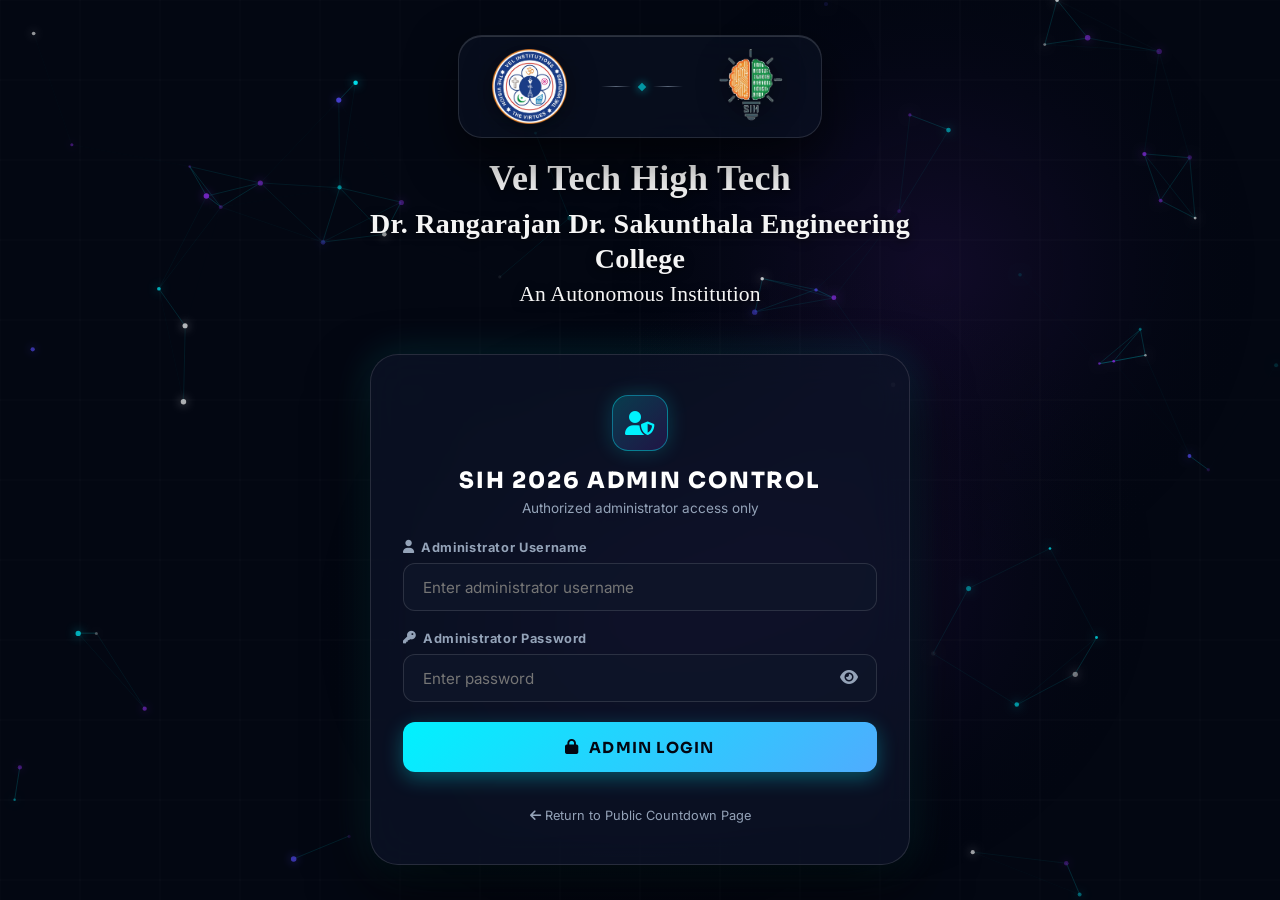
==== commit 9a56c301: "Initial commit: SIH 2026 Live Event Command Center & 24h Countdown System" ====
--- a/admin.html
+++ b/admin.html
@@ -282,48 +282,42 @@
                 <span class="preset-label">Quick Presets:</span>
                 <button type="button" class="ann-preset-btn" data-head="BREAKFAST" data-time="08:00 AM" data-det="Breakfast is now available at the dining hall. Participants may proceed in an orderly manner.">BREAKFAST</button>
                 <button type="button" class="ann-preset-btn" data-head="LUNCH" data-time="01:00 PM" data-det="Lunch is now served. Please visit the main dining hall.">LUNCH</button>
-                <button type="button" class="ann-preset-btn" data-head="DINNER" data-time="08:00 PM" data-det="Dinner is now served. Please visit the dining hall.">DINNER</button>
-                <button type="button" class="ann-preset-btn" data-head="ROUND 2 STARTS" data-time="10:00 AM" data-det="Round 2 evaluation begins now. All teams must report to their assigned stalls.">ROUND START</button>
-                <button type="button" class="ann-preset-btn" data-head="ROUND 2 ENDS" data-time="01:00 PM" data-det="Round 2 evaluation is complete. Teams may take a short break.">ROUND END</button>
-                <button type="button" class="ann-preset-btn" data-head="SUBMISSION DEADLINE" data-time="04:30 PM" data-det="All teams must complete final project uploads before the deadline.">SUBMISSION DEADLINE</button>
-                <button type="button" class="ann-preset-btn" data-head="JUDGING ROUND" data-time="05:00 PM" data-det="Jury members are arriving. Keep project demos and slides ready.">JUDGING</button>
-                <button type="button" class="ann-preset-btn" data-head="TEA & SNACKS BREAK" data-time="04:00 PM" data-det="Tea and snacks are being served in the main concourse.">BREAK</button>
-                <button type="button" class="ann-preset-btn" data-head="IMPORTANT NOTICE" data-time="LIVE" data-det="Attention all participants: Please check the dashboard for an important update.">IMPORTANT NOTICE</button>
+                <button type="button" class="ann-preset-btn" data-head="ROUND 2 STARTS" data-time="10:00 AM" data-det="Round 2 evaluation begins now. All teams must report to their assigned stalls.">ROUND 2</button>
+                <button type="button" class="ann-preset-btn" data-head="FINAL SUBMISSION" data-time="04:30 PM" data-det="All teams must complete project uploads before the deadline.">SUBMISSION</button>
+                <button type="button" class="ann-preset-btn" data-head="JUDGING ROUND" data-time="05:00 PM" data-det="Jury members are arriving. Keep project demos ready.">JUDGING</button>
               </div>
 
               <form id="announcementForm" class="announcement-form">
                 <div class="form-row-grid">
                   <div class="form-group">
-                    <label class="form-label">MAIN HEADING</label>
+                    <label class="form-label">Heading</label>
                     <input type="text" id="annFormHeading" class="form-input" placeholder="e.g. BREAKFAST" required>
                   </div>
                   <div class="form-group">
-                    <label class="form-label">TIME LABEL (OPTIONAL)</label>
+                    <label class="form-label">Time Label</label>
                     <input type="text" id="annFormTime" class="form-input" placeholder="e.g. 08:00 AM">
                   </div>
                 </div>
 
                 <div class="form-group">
-                  <label class="form-label">DETAILS / MESSAGE</label>
+                  <label class="form-label">Details / Instructions</label>
                   <textarea id="annFormDetails" class="form-input form-textarea" rows="3" placeholder="Enter full announcement details for participant displays..." required></textarea>
                 </div>
 
-                <!-- Music Selection & Audio Preview -->
-                <div class="form-row-grid music-row">
-                  <div class="form-group music-select-group">
-                    <label class="form-label">SELECT NOTIFICATION MUSIC</label>
-                    <div class="music-dropdown-wrapper">
-                      <select id="annFormMusic" class="form-input">
-                        <option value="">None — No Sound</option>
-                      </select>
-                      <button type="button" id="previewAudioBtn" class="admin-btn admin-btn-subtle preview-audio-btn" title="Preview audio on admin device only">
-                        <i class="fa-solid fa-play" id="previewAudioIcon"></i> <span id="previewAudioBtnText">PREVIEW</span>
-                      </button>
-                    </div>
-                  </div>
-
-                  <div class="form-group">
-                    <label class="form-label">PRIORITY LEVEL</label>
+                <div class="form-row-grid">
+                  <div class="form-group">
+                    <label class="form-label">Duration</label>
+                    <select id="annFormDuration" class="form-input">
+                      <option value="15">15 Seconds</option>
+                      <option value="30">30 Seconds</option>
+                      <option value="60" selected>60 Seconds (Default)</option>
+                      <option value="90">90 Seconds</option>
+                      <option value="120">120 Seconds</option>
+                    </select>
+                  </div>
+
+                  <div class="form-group">
+                    <label class="form-label">Priority Level</label>
                     <select id="annFormPriority" class="form-input">
                       <option value="NORMAL" selected>NORMAL (Cyan)</option>
                       <option value="IMPORTANT">IMPORTANT (Gold)</option>
@@ -332,86 +326,12 @@
                   </div>
                 </div>
 
-                <!-- Duration Control & Loop Toggle -->
-                <div class="form-group duration-control-group">
-                  <label class="form-label">ANNOUNCEMENT DURATION</label>
-                  <div class="duration-segmented-bar" id="durationSegmentedBar">
-                    <button type="button" class="duration-pill" data-value="30">30 sec</button>
-                    <button type="button" class="duration-pill" data-value="45">45 sec</button>
-                    <button type="button" class="duration-pill active" data-value="60">1 min</button>
-                    <button type="button" class="duration-pill" data-value="120">2 min</button>
-                    <button type="button" class="duration-pill" data-value="180">3 min</button>
-                    <button type="button" class="duration-pill" data-value="240">4 min</button>
-                    <button type="button" class="duration-pill" data-value="300">5 min</button>
-                    <button type="button" class="duration-pill" data-value="until_complete">Until song completes</button>
-                    <button type="button" class="duration-pill" data-value="custom">Custom</button>
-                  </div>
-
-                  <!-- Custom Duration Input Grid (Visible when Custom is selected) -->
-                  <div class="custom-duration-wrapper hidden" id="customDurationWrapper">
-                    <div class="custom-duration-grid">
-                      <div class="custom-dur-unit">
-                        <span class="unit-label">Hours</span>
-                        <input type="number" id="customDurHours" min="0" max="23" value="0" class="form-input text-center">
-                      </div>
-                      <span class="dur-colon">:</span>
-                      <div class="custom-dur-unit">
-                        <span class="unit-label">Minutes</span>
-                        <input type="number" id="customDurMinutes" min="0" max="59" value="1" class="form-input text-center">
-                      </div>
-                      <span class="dur-colon">:</span>
-                      <div class="custom-dur-unit">
-                        <span class="unit-label">Seconds</span>
-                        <input type="number" id="customDurSeconds" min="0" max="59" value="30" class="form-input text-center">
-                      </div>
-                    </div>
-                  </div>
-
-                  <!-- Options Row (Loop Toggle) -->
-                  <div class="ann-options-row">
-                    <label class="checkbox-label" title="Repeat audio until announcement duration ends">
-                      <input type="checkbox" id="annLoopMusicCheckbox">
-                      <span><i class="fa-solid fa-repeat"></i> LOOP MUSIC (Repeat audio until duration ends)</span>
-                    </label>
-                  </div>
-                </div>
-
-                <div class="form-action-bar flex-gap-3">
-                  <button type="button" id="previewAnnOverlayBtn" class="admin-btn admin-btn-subtle">
-                    <i class="fa-solid fa-eye"></i> PREVIEW ANNOUNCEMENT
-                  </button>
-                  <button type="button" id="triggerNowBtn" class="admin-btn admin-btn-primary flex-grow">
+                <div class="form-action-bar">
+                  <button type="button" id="triggerNowBtn" class="admin-btn admin-btn-primary">
                     <i class="fa-solid fa-paper-plane"></i> DISPLAY ANNOUNCEMENT NOW
                   </button>
                 </div>
               </form>
-            </div>
-          </div>
-
-          <!-- Announcement History Section -->
-          <div class="admin-card announcement-history-card full-width">
-            <div class="card-header">
-              <h2 class="card-title"><i class="fa-solid fa-clock-rotate-left"></i> Live Announcement History</h2>
-            </div>
-            <div class="card-body">
-              <div class="audit-table-wrapper">
-                <table class="audit-table">
-                  <thead>
-                    <tr>
-                      <th>Time</th>
-                      <th>Main Heading</th>
-                      <th>Notification Music</th>
-                      <th>Duration</th>
-                      <th>Priority</th>
-                      <th>Status</th>
-                      <th>Action</th>
-                    </tr>
-                  </thead>
-                  <tbody id="annHistoryTableBody">
-                    <tr><td colspan="7" class="text-center">No announcements broadcast yet.</td></tr>
-                  </tbody>
-                </table>
-              </div>
             </div>
           </div>
 
@@ -464,37 +384,7 @@
     </div>
   </div>
 
-  <!-- Admin Announcement Preview Modal Overlay -->
-  <div id="adminAnnPreviewModal" class="announcement-overlay hidden">
-    <div class="announcement-glass-card" id="adminPreviewGlassCard">
-      <div class="ann-card-header">
-        <span class="ann-badge" id="adminPreviewPriorityBadge">NORMAL</span>
-        <span class="preview-mode-tag"><i class="fa-solid fa-eye"></i> LOCAL PREVIEW ONLY</span>
-        <div class="ann-time-tag"><i class="fa-solid fa-clock"></i> <span id="adminPreviewTimeLabel">08:00 AM</span></div>
-      </div>
-
-      <h2 class="ann-title" id="adminPreviewHeading">BREAKFAST</h2>
-      
-      <p class="ann-details" id="adminPreviewDetails">
-        Breakfast is now available at the dining hall.
-      </p>
-
-      <div class="ann-card-footer">
-        <div class="ann-progress-bar">
-          <div class="ann-progress-fill" id="adminPreviewProgressFill" style="width: 100%;"></div>
-        </div>
-        <div class="preview-footer-actions">
-          <span class="ann-timer-text" id="adminPreviewTimerText"><i class="fa-solid fa-hourglass-half"></i> Previewing (60s)</span>
-          <button id="closeAdminPreviewBtn" class="admin-btn admin-btn-danger btn-sm">
-            <i class="fa-solid fa-xmark"></i> CLOSE PREVIEW
-          </button>
-        </div>
-      </div>
-    </div>
-  </div>
-
   <!-- Modular Scripts -->
-  <script src="/audio.js"></script>
   <script src="/background.js"></script>
   <script src="/admin.js"></script>
 </body>
--- a/styles.css
+++ b/styles.css
@@ -1391,150 +1391,3 @@
   transform: translateY(-2px);
   box-shadow: 0 10px 30px rgba(0, 242, 254, 0.55);
 }
-
-/* ==========================================================================
-   LIVE ANNOUNCEMENT OVERLAY STYLES
-   ========================================================================== */
-.announcement-overlay {
-  position: fixed;
-  inset: 0;
-  z-index: 9999;
-  background: rgba(3, 7, 18, 0.75);
-  backdrop-filter: blur(12px);
-  display: flex;
-  align-items: center;
-  justify-content: center;
-  padding: 1.5rem;
-  animation: fadeIn 0.5s cubic-bezier(0.16, 1, 0.3, 1);
-}
-
-.announcement-glass-card {
-  width: 100%;
-  max-width: 850px;
-  padding: 3rem 2.5rem;
-  border-radius: 32px;
-  background: rgba(13, 20, 41, 0.85);
-  border: 1px solid rgba(0, 242, 254, 0.4);
-  box-shadow: 0 30px 80px rgba(0, 0, 0, 0.8), 0 0 60px rgba(0, 242, 254, 0.25);
-  backdrop-filter: var(--glass-blur);
-  display: flex;
-  flex-direction: column;
-  align-items: center;
-  text-align: center;
-  gap: 1.5rem;
-  animation: scaleUp 0.5s cubic-bezier(0.16, 1, 0.3, 1);
-}
-
-.ann-card-header {
-  display: flex;
-  align-items: center;
-  justify-content: space-between;
-  width: 100%;
-  gap: 1rem;
-}
-
-.ann-badge {
-  font-family: var(--font-heading);
-  font-size: 0.8rem;
-  font-weight: 800;
-  letter-spacing: 0.12em;
-  padding: 0.35rem 0.9rem;
-  border-radius: 9999px;
-  text-transform: uppercase;
-}
-
-.ann-badge.NORMAL {
-  background: rgba(0, 242, 254, 0.15);
-  border: 1px solid rgba(0, 242, 254, 0.4);
-  color: var(--accent-cyan);
-}
-
-.ann-badge.IMPORTANT {
-  background: rgba(234, 179, 8, 0.15);
-  border: 1px solid rgba(234, 179, 8, 0.5);
-  color: #fde047;
-}
-
-.ann-badge.URGENT {
-  background: rgba(239, 68, 68, 0.2);
-  border: 1px solid rgba(239, 68, 68, 0.6);
-  color: #fca5a5;
-  animation: urgentPulse 1.2s infinite alternate;
-}
-
-@keyframes urgentPulse {
-  0% { box-shadow: 0 0 10px rgba(239, 68, 68, 0.3); }
-  100% { box-shadow: 0 0 25px rgba(239, 68, 68, 0.8); }
-}
-
-.ann-time-tag {
-  font-size: 0.85rem;
-  font-weight: 600;
-  color: var(--text-muted);
-  display: flex;
-  align-items: center;
-  gap: 0.4rem;
-}
-
-.ann-title {
-  font-family: var(--font-heading);
-  font-size: clamp(2.2rem, 5vw, 3.8rem);
-  font-weight: 800;
-  letter-spacing: 0.04em;
-  line-height: 1.15;
-  color: #ffffff;
-  text-shadow: 0 0 30px rgba(0, 242, 254, 0.4);
-  margin: 0.5rem 0;
-}
-
-.ann-details {
-  font-family: var(--font-body);
-  font-size: clamp(1.1rem, 2.2vw, 1.45rem);
-  line-height: 1.6;
-  color: rgba(255, 255, 255, 0.9);
-  max-width: 720px;
-  margin: 0;
-}
-
-.ann-card-footer {
-  width: 100%;
-  display: flex;
-  flex-direction: column;
-  align-items: center;
-  gap: 0.8rem;
-  margin-top: 1rem;
-}
-
-.ann-progress-bar {
-  width: 100%;
-  height: 6px;
-  border-radius: 9999px;
-  background: rgba(255, 255, 255, 0.1);
-  overflow: hidden;
-}
-
-.ann-progress-fill {
-  width: 100%;
-  height: 100%;
-  border-radius: 9999px;
-  background: linear-gradient(90deg, var(--accent-cyan), var(--accent-purple));
-  box-shadow: 0 0 12px var(--accent-cyan);
-  transform-origin: left center;
-  transition: none;
-}
-
-.ann-timer-text {
-  font-family: var(--font-heading);
-  font-size: 0.85rem;
-  font-weight: 700;
-  letter-spacing: 0.06em;
-  color: var(--accent-cyan);
-  display: flex;
-  align-items: center;
-  gap: 0.4rem;
-}
-
-@keyframes scaleUp {
-  0% { opacity: 0; transform: scale(0.92); }
-  100% { opacity: 1; transform: scale(1); }
-}
--- a/admin.css
+++ b/admin.css
@@ -658,186 +658,3 @@
   justify-content: flex-end;
   margin-top: 1rem;
 }
-
-.flex-gap-3 {
-  gap: 0.75rem;
-}
-
-.flex-grow {
-  flex: 1;
-}
-
-/* Music Selection & Preview Row */
-.music-row {
-  margin-top: 0.5rem;
-}
-
-.music-select-group {
-  flex: 2;
-}
-
-.music-dropdown-wrapper {
-  display: flex;
-  gap: 0.5rem;
-  align-items: center;
-}
-
-.preview-audio-btn {
-  white-space: nowrap;
-  padding: 0.75rem 1rem;
-  font-size: 0.85rem;
-}
-
-.preview-audio-btn.playing {
-  background: rgba(239, 68, 68, 0.2);
-  border-color: rgba(239, 68, 68, 0.5);
-  color: #fca5a5;
-}
-
-.preview-audio-btn.disabled-btn, .preview-audio-btn:disabled {
-  opacity: 0.45;
-  cursor: not-allowed;
-  pointer-events: none;
-  background: rgba(30, 41, 59, 0.4);
-  border-color: rgba(255, 255, 255, 0.05);
-  color: var(--text-dim);
-}
-
-/* Duration Segmented Selector */
-.duration-control-group {
-  display: flex;
-  flex-direction: column;
-  gap: 0.6rem;
-  margin-top: 0.5rem;
-}
-
-.duration-segmented-bar {
-  display: flex;
-  flex-wrap: wrap;
-  gap: 0.4rem;
-  background: rgba(15, 23, 42, 0.6);
-  padding: 0.4rem;
-  border-radius: 12px;
-  border: 1px solid var(--glass-border);
-}
-
-.duration-pill {
-  padding: 0.45rem 0.85rem;
-  border-radius: 8px;
-  background: transparent;
-  border: 1px solid transparent;
-  color: var(--text-muted);
-  font-size: 0.8rem;
-  font-weight: 600;
-  cursor: pointer;
-  transition: all 0.2s ease;
-}
-
-.duration-pill.pill-disabled, .duration-pill:disabled {
-  opacity: 0.35;
-  cursor: not-allowed;
-  pointer-events: none;
-}
-
-.duration-pill:hover {
-  color: var(--text-main);
-  background: rgba(255, 255, 255, 0.05);
-}
-
-.duration-pill.active {
-  background: linear-gradient(135deg, rgba(0, 242, 254, 0.25), rgba(121, 40, 202, 0.25));
-  border-color: var(--accent-cyan);
-  color: #ffffff;
-  font-weight: 700;
-  box-shadow: 0 0 10px rgba(0, 242, 254, 0.2);
-}
-
-/* Custom Duration Grid */
-.custom-duration-wrapper {
-  padding: 0.8rem 1rem;
-  border-radius: 12px;
-  background: rgba(15, 23, 42, 0.7);
-  border: 1px dashed var(--accent-cyan);
-  margin-top: 0.4rem;
-}
-
-.custom-duration-grid {
-  display: flex;
-  align-items: center;
-  justify-content: center;
-  gap: 0.8rem;
-}
-
-.custom-dur-unit {
-  display: flex;
-  flex-direction: column;
-  align-items: center;
-  gap: 0.2rem;
-  width: 70px;
-}
-
-.unit-label {
-  font-size: 0.7rem;
-  font-weight: 700;
-  color: var(--text-dim);
-  text-transform: uppercase;
-}
-
-.dur-colon {
-  font-size: 1.2rem;
-  font-weight: 800;
-  color: var(--accent-cyan);
-  margin-top: 0.8rem;
-}
-
-/* Checkbox Toggle Options */
-.ann-options-row {
-  display: flex;
-  align-items: center;
-  margin-top: 0.4rem;
-}
-
-.checkbox-label {
-  display: flex;
-  align-items: center;
-  gap: 0.5rem;
-  font-size: 0.8rem;
-  font-weight: 600;
-  color: var(--text-muted);
-  cursor: pointer;
-  user-select: none;
-}
-
-.checkbox-label input[type="checkbox"] {
-  width: 16px;
-  height: 16px;
-  accent-color: var(--accent-cyan);
-  cursor: pointer;
-}
-
-.checkbox-label:hover span {
-  color: var(--accent-cyan);
-}
-
-/* Admin Preview Tag & Modal overrides */
-.preview-mode-tag {
-  font-size: 0.75rem;
-  font-weight: 700;
-  padding: 0.25rem 0.6rem;
-  border-radius: 6px;
-  background: rgba(234, 179, 8, 0.2);
-  border: 1px solid rgba(234, 179, 8, 0.5);
-  color: #fde047;
-}
-
-.preview-footer-actions {
-  display: flex;
-  align-items: center;
-  justify-content: space-between;
-  width: 100%;
-}
-
-.btn-sm {
-  padding: 0.35rem 0.75rem;
-  font-size: 0.75rem;
-}
